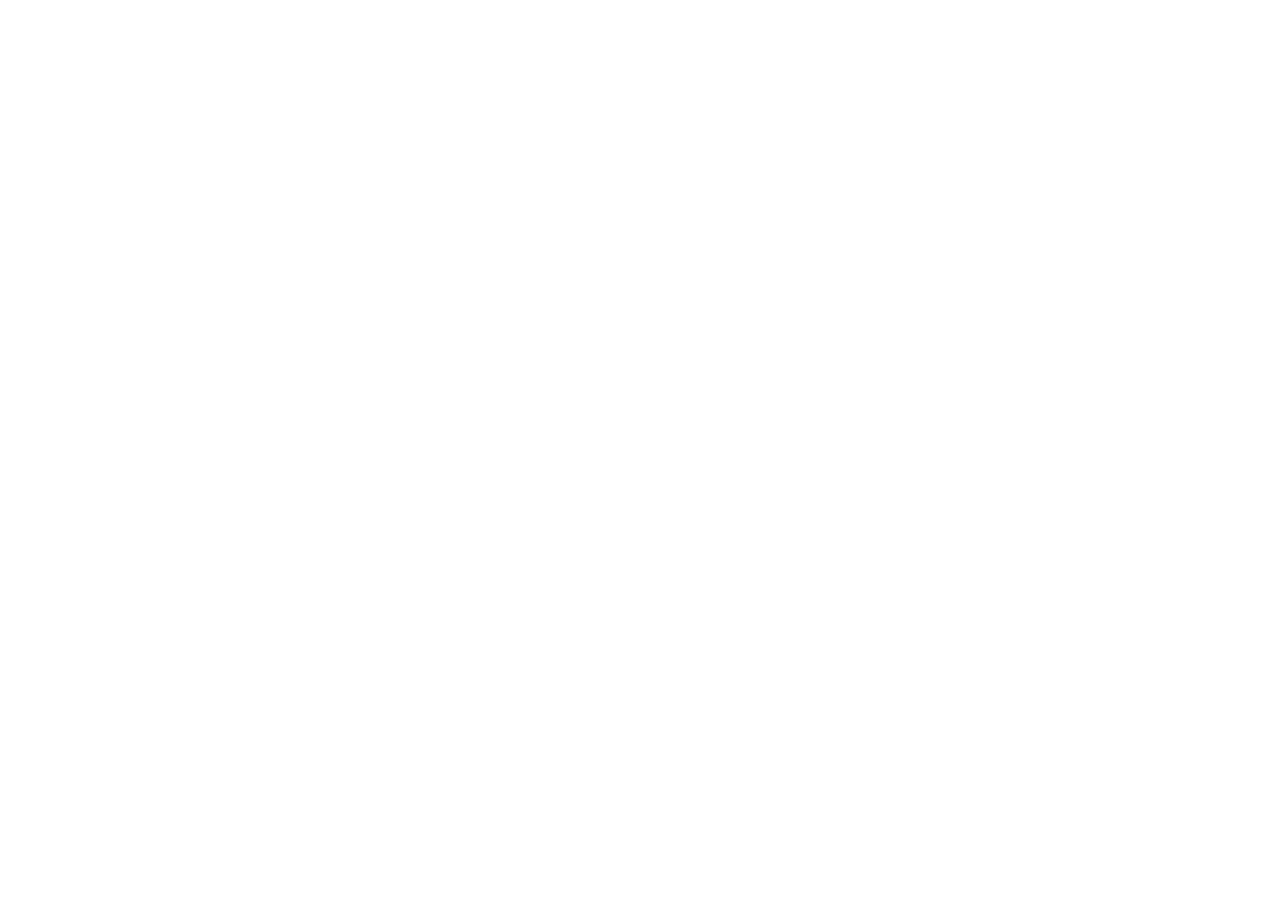
==== cartPage.html @ e2508f17 "add cart page" ====
<!DOCTYPE html>
<html lang="en">
<head>
    <meta charset="UTF-8">
    <meta http-equiv="X-UA-Compatible" content="IE=edge">
    <meta name="viewport" content="width=device-width, initial-scale=1.0">
    <title>Phong Vũ</title>
</head>
<body>
    
</body>
</html>
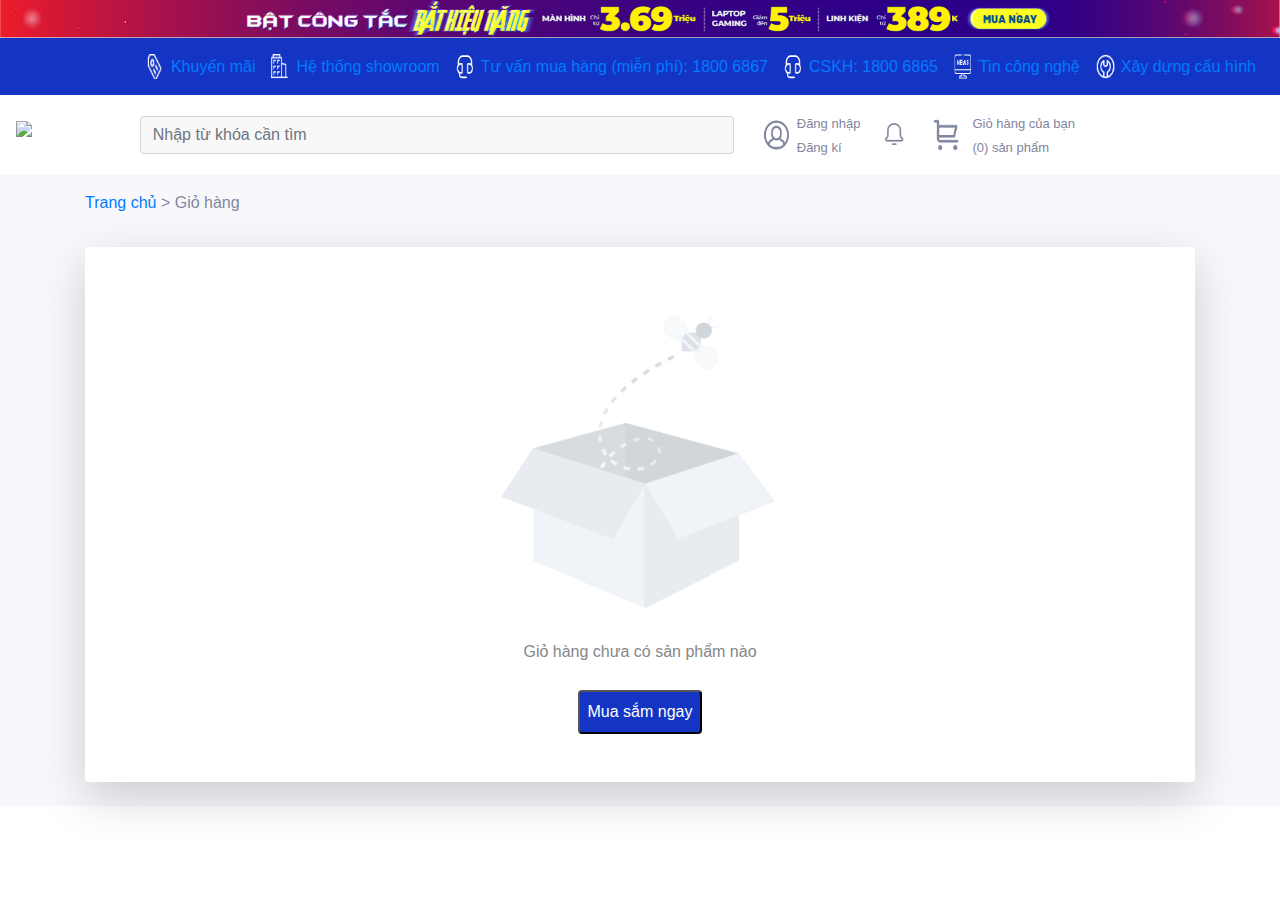
==== commit ada6c7c5: "complete center of cart page" ====
--- a/cartPage.html
+++ b/cartPage.html
@@ -5,8 +5,1220 @@
     <meta http-equiv="X-UA-Compatible" content="IE=edge">
     <meta name="viewport" content="width=device-width, initial-scale=1.0">
     <title>Phong Vũ</title>
+
+    <!-- thư viện boostrap 4 -->
+    <link rel="stylesheet" href="https://cdn.jsdelivr.net/npm/bootstrap@4.6.2/dist/css/bootstrap.min.css">
+    <script src="https://cdn.jsdelivr.net/npm/jquery@3.6.4/dist/jquery.slim.min.js"></script>
+    <script src="https://cdn.jsdelivr.net/npm/popper.js@1.16.1/dist/umd/popper.min.js"></script>
+    <script src="https://cdn.jsdelivr.net/npm/bootstrap@4.6.2/dist/js/bootstrap.bundle.min.js"></script>
+
+    <!-- Thư viện tailwind -->
+    <script src="https://cdn.tailwindcss.com"></script>
+
+    <!-- css -->
+    <link rel="stylesheet" href="assets/css/style.css">
+
+    <!-- thư viện font awsome -->
+    <script src="https://kit.fontawesome.com/5c5719b5ba.js" crossorigin="anonymous"></script>
+    <style>
+        /*Lấy vị trí li đầu để làm top position cho các submenu*/
+        .dropdown-menu li #first {
+            position: relative;
+        }
+
+        .dropdown-menu .dropdown-submenu {
+            position: absolute;
+            left: 100%;
+            top: 0px;
+        }
+
+        .dropdown-menu .dropdown-submenu-left {
+            right: 100%;
+            left: auto;
+        }
+
+        .dropdown-menu>li:hover>.dropdown-submenu {
+            display: block;
+        }
+
+        #hide:hover {
+            background-color: white;
+        }
+    </style>
 </head>
 <body>
-    
+    <div id="header">
+        <div style="width: 100%; display: flex;">
+            <img style="width: 100%; height: 100% ;object-fit: cover;" src="assets/img/topBanner.png" alt="topBanner">
+        </div>
+        <nav class="navbar navbar-expand-sm bg-blue navbar-dark flex-row-reverse">
+            <ul class="navbar-nav">
+                <li class="nav-item active">
+                    <div class="nav-link d-flex align-items-center">
+                        <img class="img-responsive" src="assets/img/icon_khuyenmai.PNG" alt="khuyến mãi" height="25"
+                            width="25">
+                        <a href="#">Khuyến mãi</a>
+                    </div>
+                </li>
+                <li class="nav-item active">
+                    <div class="nav-link d-flex align-items-center">
+                        <img class="img-responsive" src="assets/img/icon_showroom.PNG" alt="khuyến mãi" height="25"
+                            width="25">
+                        <a href="#">Hệ thống showroom</a>
+                    </div>
+                </li>
+                <li class="nav-item active">
+                    <div class="nav-link d-flex align-items-center">
+                        <img class="img-responsive" src="assets/img/icon_taiNghe.PNG" alt="khuyến mãi" height="25"
+                            width="25">
+                        <a href="#">Tư vấn mua hàng (miễn phí): 1800 6867</a>
+                    </div>
+                </li>
+                <li class="nav-item active">
+                    <div class="nav-link d-flex align-items-center">
+                        <img class="img-responsive" src="assets/img/icon_taiNghe.PNG" alt="khuyến mãi" height="25"
+                            width="25">
+                        <a href="#">CSKH: 1800 6865</a>
+                    </div>
+                </li>
+                <li class="nav-item active">
+                    <div class="nav-link d-flex align-items-center">
+                        <img class="img-responsive" src="assets/img/icon_TecnologyNews.PNG" alt="khuyến mãi" height="25"
+                            width="25">
+                        <a href="#">Tin công nghệ</a>
+                    </div>
+                </li>
+                <li class="nav-item active">
+                    <div class="nav-link d-flex align-items-center">
+                        <img class="img-responsive" src="assets/img/icon_buildPC.PNG" alt="khuyến mãi" height="25"
+                            width="25">
+                        <a href="#">Xây dựng cấu hình</a>
+                    </div>
+                </li>
+            </ul>
+        </nav>
+        <nav class="navbar navbar-expand-sm bg-white navbar-dark sticky-top ">
+            <!-- Brand/logo -->
+            <a class="navbar-brand" href="index.html">
+                <img id="logo" src="https://shopfront-cdn.tekoapis.com/static/phongvu/logo-full.svg" loading="lazy"
+                    decoding="async" alt="phongvu" style="width: 100%; height: 35px;">
+            </a>
+            <div id="menu" class="dropdown" style="display: none;">
+                <button class="btn btn-primary dropdown-toggle" type="button" id="dropdownMenuButton"
+                    data-toggle="dropdown" aria-haspopup="true" aria-expanded="false">
+                    Danh mục sản phẩm
+                </button>
+
+                <ul class="dropdown-menu" aria-labelledby="dropdownMenuButton">
+                    <!-- menu laptop -->
+                    <li id="first">
+                        <div class="dropdown-item d-flex align-items-center">
+                            <img class="img-responsive" src="assets/img/laptop_icon.PNG" alt="laptop" height="25"
+                                width="25">
+                            <a href="categoryPage.html">Laptop</a>
+                        </div>
+                        <ul class="dropdown-menu dropdown-submenu">
+                            <li class="row">
+                                <a class="dropdown-item col-3 color_blue font-weight-bold" href="categoryPage.html">Laptop theo thương
+                                    hiệu</a>
+                                <a class="dropdown-item col-3 color_blue font-weight-bold" href="categoryPage.html">Laptop theo cấu
+                                    hình</a>
+                                <a class="dropdown-item col-3 color_blue font-weight-bold" href="categoryPage.html">Laptop theo nhu
+                                    cầu</a>
+                                <a class="dropdown-item col-3 color_blue font-weight-bold" href="categoryPage.html">Laptop theo giá</a>
+                            </li>
+                            <li class="row">
+                                <a class="dropdown-item col-3" href="categoryPage.html">Apple</a>
+                                <a class="dropdown-item col-3" href="categoryPage.html">Intel Pentium/Celeron</a>
+                                <a class="dropdown-item col-3" href="categoryPage.html">Laptop Gaming</a>
+                                <a class="dropdown-item col-3" href="categoryPage.html">Dưới 10 triệu</a>
+                            </li>
+                            <li class="row">
+                                <a class="dropdown-item col-3" href="categoryPage.html">Acer</a>
+                                <a class="dropdown-item col-3" href="categoryPage.html">Intel Core i3</a>
+                                <a class="dropdown-item col-3" href="categoryPage.html">Laptop đồ họa</a>
+                                <a class="dropdown-item col-3" href="categoryPage.html">10 - 15 triệu</a>
+                            </li>
+                            <li class="row">
+                                <a class="dropdown-item col-3" href="categoryPage.html">ASUS</a>
+                                <a class="dropdown-item col-3" href="categoryPage.html">Intel Core i5</a>
+                                <a class="dropdown-item col-3" href="categoryPage.html">Laptop 2 in 1</a>
+                                <a class="dropdown-item col-3" href="categoryPage.html">15 - 20 triệu</a>
+                            </li>
+                            <li class="row">
+                                <a class="dropdown-item col-3" href="categoryPage.html">Dell</a>
+                                <a class="dropdown-item col-3" href="categoryPage.html">Intel Core i7</a>
+                                <a class="dropdown-item col-3" href="categoryPage.html">Laptop SV-VP</a>
+                                <a class="dropdown-item col-3" href="categoryPage.html">20 - 25 triệu</a>
+                            </li>
+                            <li class="row">
+                                <a class="dropdown-item col-3" href="categoryPage.html">HP</a>
+                                <a class="dropdown-item col-3" href="categoryPage.html">Intel Core i9</a>
+                                <a class="dropdown-item col-3" href="categoryPage.html">Laptop mỏng nhẹ</a>
+                                <a class="dropdown-item col-3" href="categoryPage.html">25 - 30 triệu</a>
+                            </li>
+                            <li class="row">
+                                <a class="dropdown-item col-3" href="categoryPage.html">Lenovo</a>
+                                <a class="dropdown-item col-3" href="categoryPage.html">AMD Ryzen 3</a>
+                                <a class="dropdown-item col-3" href="categoryPage.html">Laptop Workstation</a>
+                                <a class="dropdown-item col-3" href="categoryPage.html">Trên 30 triệu</a>
+                            </li>
+                            <li class="row">
+                                <a class="dropdown-item col-3" href="categoryPage.html">LG</a>
+                                <a class="dropdown-item col-3" href="categoryPage.html">AMD Ryzen 5</a>
+                                <a class="dropdown-item col-3" href="categoryPage.html">Laptop Mini</a>
+                            </li>
+                            <li class="row">
+                                <a class="dropdown-item col-3" href="categoryPage.html">MSI</a>
+                                <a class="dropdown-item col-3" href="categoryPage.html">AMD Ryzen 7</a>
+                            </li>
+                            <li class="row">
+                                <a class="dropdown-item col-3" href="categoryPage.html">Huawei</a>
+                            </li>
+                            <li class="row">
+                                <a class="dropdown-item col-3" href="categoryPage.html">Gigabyte</a>
+                            </li>
+                            <li>
+                                <a style="color: white;" id="hide" class="dropdown-item"
+                                    href="#">aaaaaaaaaaaaaaaaaaaaaaaaaaaaaaaaaaaaaaaaaaaaaaaaaaaaaaaaaaaaaaaaaaaaaaaaaaaaaaaaaaaaaaaaaaaaaaaaaaaaaaa</a>
+                            </li>
+                        </ul>
+                    </li>
+                    <!-- menu SP apple -->
+                    <li>
+                        <div class="dropdown-item d-flex align-items-center">
+                            <img class="img-responsive" src="assets/img/icon_apple.PNG" alt="apple" height="25"
+                                width="25">
+                            <a href="categoryPage.html">Sản phẩm Apple</a>
+                        </div>
+                        <ul class="dropdown-menu dropdown-submenu">
+                            <li class="row">
+                                <a class="dropdown-item col-3 color_blue font-weight-bold" href="categoryPage.html">Apple Watch & Phụ
+                                    kiện</a>
+                                <a class="dropdown-item col-3 color_blue font-weight-bold" href="categoryPage.html">Macbook</a>
+                                <a class="dropdown-item col-3 color_blue font-weight-bold" href="categoryPage.html">iPhone & iPad</a>
+                                <a class="dropdown-item col-3 color_blue font-weight-bold" href="categoryPage.html">iMac</a>
+                            </li>
+                            <li class="row">
+                                <a class="dropdown-item col-3" href="categoryPage.html">Apple Watch</a>
+                                <a class="dropdown-item col-3" href="categoryPage.html">Macbook Air</a>
+                                <a class="dropdown-item col-3" href="categoryPage.html">iPhone</a>
+                                <a class="dropdown-item col-3" href="categoryPage.html">iMac Mini</a>
+                            </li>
+                            <li class="row">
+                                <a class="dropdown-item col-3" href="categoryPage.html">Củ sạc & Cáp sạc</a>
+                                <a class="dropdown-item col-3" href="categoryPage.html">Macbook Pro</a>
+                                <a class="dropdown-item col-3" href="categoryPage.html">IPad</a>
+                            </li>
+                            <li class="row">
+                                <a class="dropdown-item col-3" href="categoryPage.html">Tai nghe Airpods</a>
+                            </li>
+                            <li class="row">
+                                <a class="dropdown-item col-3" href="categoryPage.html">Tai nghe Apple Beats</a>
+                            </li>
+                            <li class="row">
+                                <a class="dropdown-item col-3" href="categoryPage.html">Bàn phím,chuột & bút</a>
+                            </li>
+                            <li class="row">
+                                <a class="dropdown-item col-3" href="categoryPage.html">Apple TV</a>
+                            </li>
+                            <li class="row">
+                                <a class="dropdown-item col-3" href="categoryPage.html">Airtag</a>
+                            </li>
+                            <li class="row">
+                                <a class="dropdown-item col-3" href="categoryPage.html">Apple Care</a>
+                            </li>
+                            <li>
+                                <a style="color: white;" id="hide" class="dropdown-item"
+                                    href="#">aaaaaaaaaaaaaaaaaaaaaaaaaaaaaaaaaaaaaaaaaaaaaaaaaaaaaaaaaaaaaaaaaaaaaaaaaaaaaaaaaaaaaaaaaaaaaaaaaaaaaaa</a>
+                            </li>
+                        </ul>
+                    </li>
+                    <!-- Menu điện máy -->
+                    <li>
+                        <div class="dropdown-item d-flex align-items-center pdr_2p5rem">
+                            <img class="img-responsive" src="assets/img/icon_electronic.PNG" alt="điện" height="25"
+                                width="25">
+                            <a href="categoryPage.html">Điện máy-Điện gia dụng</a>
+                        </div>
+                        <ul class="dropdown-menu dropdown-submenu">
+                            <li class="row">
+                                <a class="dropdown-item col-3 color_blue font-weight-bold" href="categoryPage.html">Thiết bị nhà bếp</a>
+                                <a class="dropdown-item col-3 color_blue font-weight-bold" href="categoryPage.html">Máy giặt</a>
+                                <a class="dropdown-item col-3 color_blue font-weight-bold" href="categoryPage.html">Điều hòa-Máy
+                                    lạnh</a>
+                                <a class="dropdown-item col-3 color_blue font-weight-bold" href="categoryPage.html">Tủ lạnh</a>
+                            </li>
+                            <li class="row">
+                                <a class="dropdown-item col-3" href="categoryPage.html">Bếp điện tử,bếp ga</a>
+                                <a class="dropdown-item col-3" href="categoryPage.html">Electrolux</a>
+                                <a class="dropdown-item col-3" href="categoryPage.html">LG</a>
+                                <a class="dropdown-item col-3" href="categoryPage.html">LG</a>
+                            </li>
+                            <li class="row">
+                                <a class="dropdown-item col-3" href="categoryPage.html">Bình đun siêu tốc</a>
+                                <a class="dropdown-item col-3" href="categoryPage.html">Sharp</a>
+                                <a class="dropdown-item col-3" href="categoryPage.html">Daikin</a>
+                                <a class="dropdown-item col-3" href="categoryPage.html">Samsung</a>
+                            </li>
+                            <li class="row">
+                                <a class="dropdown-item col-3" href="categoryPage.html">Bình thủy điện</a>
+                                <a class="dropdown-item col-3" href="categoryPage.html">Samsung</a>
+                                <a class="dropdown-item col-3" href="categoryPage.html">Casper</a>
+                                <a class="dropdown-item col-3" href="categoryPage.html">AQUA</a>
+                            </li>
+                            <li class="row">
+                                <a class="dropdown-item col-3" href="categoryPage.html">Lò nướng</a>
+                                <a class="dropdown-item col-3" href="categoryPage.html">LG</a>
+                                <a class="dropdown-item col-3" href="categoryPage.html">Panasonic</a>
+                                <a class="dropdown-item col-3" href="categoryPage.html">Electrolux</a>
+                            </li>
+                            <li class="row">
+                                <a class="dropdown-item col-3" href="categoryPage.html">Lò vi sóng</a>
+                                <a class="dropdown-item col-3" href="categoryPage.html">Panasonic</a>
+                                <a class="dropdown-item col-3" href="categoryPage.html">Toshiba</a>
+                                <a class="dropdown-item col-3" href="categoryPage.html">Casper</a>
+                            </li>
+                            <li class="row">
+                                <a class="dropdown-item col-3" href="categoryPage.html">Máy xanh thực phẩm</a>
+                                <a class="dropdown-item col-3" href="categoryPage.html">Toshiba</a>
+                                <a class="dropdown-item col-3" href="categoryPage.html">AQUA</a>
+                                <a class="dropdown-item col-3" href="categoryPage.html">Panasonic</a>
+                            </li>
+                            <li class="row">
+                                <a class="dropdown-item col-3" href="categoryPage.html">Máy ép trái cây</a>
+                                <a class="dropdown-item col-3" href="categoryPage.html">AQUA</a>
+                                <a class="dropdown-item col-3" href="categoryPage.html">Gree</a>
+                                <a class="dropdown-item col-3" href="categoryPage.html">Sharp</a>
+                            </li>
+                            <li class="row">
+                                <a class="dropdown-item col-3" href="categoryPage.html">Máy vắt cam</a>
+                                <a class="dropdown-item col-3" href="categoryPage.html">Casper</a>
+                                <a class="dropdown-item col-3" href="categoryPage.html">Samsung</a>
+                                <a class="dropdown-item col-3" href="categoryPage.html">Toshiba</a>
+                            </li>
+                            <li class="row">
+                                <a class="dropdown-item col-3" href="categoryPage.html">Máy đánh trứng</a>
+                                <a class="dropdown-item col-3" href="categoryPage.html">Máy giặt cửa trước</a>
+                                <a class="dropdown-item col-3" href="categoryPage.html">Sharp</a>
+                                <a class="dropdown-item col-3" href="categoryPage.html">Tủ lạnh Inverter</a>
+                            </li>
+                            <li class="row">
+                                <a class="dropdown-item col-3" href="categoryPage.html">Máy làm bánh mì</a>
+                                <a class="dropdown-item col-3" href="categoryPage.html">Máy giặt cửa trên</a>
+                                <a class="dropdown-item col-3" href="categoryPage.html">Máy lạnh Inverter</a>
+                                <a class="dropdown-item col-3" href="categoryPage.html">Tủ lạnh Side-by-Side</a>
+                            </li>
+                            <li>
+                                <a style="color: white;" id="hide" class="dropdown-item"
+                                    href="#">aaaaaaaaaaaaaaaaaaaaaaaaaaaaaaaaaaaaaaaaaaaaaaaaaaaaaaaaaaaaaaaaaaaaaaaaaaaaaaaaaaaaaaaaaaaaaaaaaaaaaaa</a>
+                            </li>
+                        </ul>
+                    </li>
+                    <!-- Menu PC-Máy tính bộ -->
+                    <li>
+                        <div class="dropdown-item d-flex align-items-center">
+                            <img class="img-responsive" src="assets/img/icon_pc.PNG" alt="điện" height="25" width="25">
+                            <a href="categoryPage.html">PC-Máy tính bộ</a>
+                        </div>
+                        <ul class="dropdown-menu dropdown-submenu">
+                            <li class="row">
+                                <a class="dropdown-item col-3 color_blue font-weight-bold" href="categoryPage.html">PC theo thương
+                                    hiệu</a>
+                                <a class="dropdown-item col-3 color_blue font-weight-bold" href="categoryPage.html">PC theo cấu hình
+                                    chip</a>
+                                <a class="dropdown-item col-3 color_blue font-weight-bold" href="categoryPage.html">PC theo nhu cầu</a>
+                                <a class="dropdown-item col-3 color_blue font-weight-bold" href="categoryPage.html">PC theo giá tiền</a>
+                            </li>
+                            <li class="row">
+                                <a class="dropdown-item col-3" href="categoryPage.html">Phong Vũ</a>
+                                <a class="dropdown-item col-3" href="categoryPage.html">Pentium/Celeron</a>
+                                <a class="dropdown-item col-3" href="categoryPage.html">PC văn phòng</a>
+                                <a class="dropdown-item col-3" href="categoryPage.html">Dưới 10 triệu</a>
+                            </li>
+                            <li class="row">
+                                <a class="dropdown-item col-3" href="categoryPage.html">Acer</a>
+                                <a class="dropdown-item col-3" href="categoryPage.html">Core i3</a>
+                                <a class="dropdown-item col-3" href="categoryPage.html">PC Gaming</a>
+                                <a class="dropdown-item col-3" href="categoryPage.html">10 - 15 triệu</a>
+                            </li>
+                            <li class="row">
+                                <a class="dropdown-item col-3" href="categoryPage.html">Apple</a>
+                                <a class="dropdown-item col-3" href="categoryPage.html">Core i5</a>
+                                <a class="dropdown-item col-3" href="categoryPage.html">PC đồ họa</a>
+                                <a class="dropdown-item col-3" href="categoryPage.html">15 - 20 triệu</a>
+                            </li>
+                            <li class="row">
+                                <a class="dropdown-item col-3" href="categoryPage.html">ASUS</a>
+                                <a class="dropdown-item col-3" href="categoryPage.html">Core i7</a>
+                                <a class="dropdown-item col-3" href="categoryPage.html">PC All-In-One</a>
+                                <a class="dropdown-item col-3" href="categoryPage.html">Trên 20 triệu</a>
+                            </li>
+                            <li class="row">
+                                <a class="dropdown-item col-3" href="categoryPage.html">Dell</a>
+                                <a class="dropdown-item col-3" href="categoryPage.html">Xeon</a>
+                                <a class="dropdown-item col-3" href="categoryPage.html">PC Mini</a>
+                            </li>
+                            <li class="row">
+                                <a class="dropdown-item col-3" href="categoryPage.html">HP</a>
+                                <a class="dropdown-item col-3" href="categoryPage.html">Ryzen</a>
+                            </li>
+                            <li class="row">
+                                <a class="dropdown-item col-3" href="categoryPage.html">Lenovo</a>
+                            </li>
+                            <li class="row">
+                                <a class="dropdown-item col-3" href="categoryPage.html">MSI</a>
+                            </li>
+                            <li class="row">
+                                <a class="dropdown-item col-3" href="categoryPage.html">Intel</a>
+                            </li>
+                            <li>
+                                <a style="color: white;" id="hide" class="dropdown-item"
+                                    href="#">aaaaaaaaaaaaaaaaaaaaaaaaaaaaaaaaaaaaaaaaaaaaaaaaaaaaaaaaaaaaaaaaaaaaaaaaaaaaaaaaaaaaaaaaaaaaaaaaaaaaaaa</a>
+                            </li>
+                        </ul>
+                    </li>
+                    <!-- Menu PC-Màn hình máy tính -->
+                    <li>
+                        <div class="dropdown-item d-flex align-items-center">
+                            <img class="img-responsive" src="assets/img/icon_monitor.PNG" alt="điện" height="25"
+                                width="25">
+                            <a href="categoryPage.html">PC-Màn hình máy tính</a>
+                        </div>
+                        <ul class="dropdown-menu dropdown-submenu">
+                            <li class="row">
+                                <a class="dropdown-item col-3 color_blue font-weight-bold" href="categoryPage.html">Theo thương hiệu</a>
+                                <a class="dropdown-item col-3 color_blue font-weight-bold" href="categoryPage.html">Theo giá</a>
+                                <a class="dropdown-item col-3 color_blue font-weight-bold" href="categoryPage.html">Theo kích cỡ </a>
+                                <a class="dropdown-item col-3 color_blue font-weight-bold" href="categoryPage.html">Tần số quét</a>
+                            </li>
+                            <li class="row">
+                                <a class="dropdown-item col-3" href="categoryPage.html">AOC</a>
+                                <a class="dropdown-item col-3" href="categoryPage.html">Dưới 3 triệu</a>
+                                <a class="dropdown-item col-3" href="categoryPage.html">Dưới 19"</a>
+                                <a class="dropdown-item col-3" href="categoryPage.html">60 Hz</a>
+                            </li>
+                            <li class="row">
+                                <a class="dropdown-item col-3" href="categoryPage.html">Acer</a>
+                                <a class="dropdown-item col-3" href="categoryPage.html">3 đến 5 triệu</a>
+                                <a class="dropdown-item col-3" href="categoryPage.html">19.5" đến 21.5"</a>
+                                <a class="dropdown-item col-3" href="categoryPage.html">75 Hz</a>
+                            </li>
+                            <li class="row">
+                                <a class="dropdown-item col-3" href="categoryPage.html">ASUS</a>
+                                <a class="dropdown-item col-3" href="categoryPage.html">5 đến 10 triệu</a>
+                                <a class="dropdown-item col-3" href="categoryPage.html">22" đến 25"</a>
+                                <a class="dropdown-item col-3" href="categoryPage.html">144 Hz</a>
+                            </li>
+                            <li class="row">
+                                <a class="dropdown-item col-3" href="categoryPage.html">Dell</a>
+                                <a class="dropdown-item col-3" href="categoryPage.html">10 đến 15 triệu</a>
+                                <a class="dropdown-item col-3" href="categoryPage.html">27" đến 29"</a>
+                                <a class="dropdown-item col-3" href="categoryPage.html">165 Hz</a>
+                            </li>
+                            <li class="row">
+                                <a class="dropdown-item col-3" href="categoryPage.html">HP</a>
+                                <a class="dropdown-item col-3" href="categoryPage.html">15 đến 20 triệu</a>
+                                <a class="dropdown-item col-3" href="categoryPage.html">31.5"</a>
+                                <a class="dropdown-item col-3" href="categoryPage.html">240 Hz</a>
+                            </li>
+                            <li class="row">
+                                <a class="dropdown-item col-3" href="categoryPage.html">Lenovo</a>
+                                <a class="dropdown-item col-3" href="categoryPage.html">Trên 20 triệu</a>
+                            </li>
+                            <li class="row">
+                                <a class="dropdown-item col-3" href="categoryPage.html">LG</a>
+                            </li>
+                            <li class="row">
+                                <a class="dropdown-item col-3" href="categoryPage.html">MSI</a>
+                            </li>
+                            <li class="row">
+                                <a class="dropdown-item col-3" href="categoryPage.html">Philips</a>
+                            </li>
+                            <li class="row">
+                                <a class="dropdown-item col-3" href="categoryPage.html">Viewsonic</a>
+                            </li>
+                            <li class="row">
+                                <a class="dropdown-item col-3" href="categoryPage.html">Samsung</a>
+                            </li>
+                            <li>
+                                <a style="color: white;" id="hide" class="dropdown-item"
+                                    href="#">aaaaaaaaaaaaaaaaaaaaaaaaaaaaaaaaaaaaaaaaaaaaaaaaaaaaaaaaaaaaaaaaaaaaaaaaaaaaaaaaaaaaaaaaaaaaaaaaaaaaaaa</a>
+                            </li>
+                        </ul>
+                    </li>
+                    <!-- Menu PC-Link kiện máy tính -->
+                    <li>
+                        <div class="dropdown-item d-flex align-items-center">
+                            <img class="img-responsive" src="assets/img/icon_linkKien.PNG" alt="điện" height="25"
+                                width="25">
+                            <a href="categoryPage.html">PC-Linh kiện máy tính</a>
+                        </div>
+                        <ul class="dropdown-menu dropdown-submenu">
+                            <li class="row">
+                                <a class="dropdown-item col-3 color_blue font-weight-bold" href="categoryPage.html">CPU - Bộ vi xử
+                                    lý</a>
+                                <a class="dropdown-item col-3 color_blue font-weight-bold" href="categoryPage.html">Ổ cứng</a>
+                                <a class="dropdown-item col-3 color_blue font-weight-bold" href="categoryPage.html">Case - Thùng máy
+                                    tính</a>
+                                <a class="dropdown-item col-3 color_blue font-weight-bold" href="categoryPage.html">VGA - Card màn
+                                    hình</a>
+                            </li>
+                            <li class="row">
+                                <a class="dropdown-item col-3" href="categoryPage.html">Pentium</a>
+                                <a class="dropdown-item col-3" href="categoryPage.html">WD</a>
+                                <a class="dropdown-item col-3" href="categoryPage.html">SAMA</a>
+                                <a class="dropdown-item col-3" href="categoryPage.html">ASUS</a>
+                            </li>
+                            <li class="row">
+                                <a class="dropdown-item col-3" href="categoryPage.html">Core i3</a>
+                                <a class="dropdown-item col-3" href="categoryPage.html">Seagate</a>
+                                <a class="dropdown-item col-3" href="categoryPage.html">XIGMATEK</a>
+                                <a class="dropdown-item col-3" href="categoryPage.html">Colorful</a>
+                            </li>
+                            <li class="row">
+                                <a class="dropdown-item col-3" href="categoryPage.html">Core i5</a>
+                                <a class="dropdown-item col-3" href="categoryPage.html">Kingston</a>
+                                <a class="dropdown-item col-3" href="categoryPage.html">Golden Field</a>
+                                <a class="dropdown-item col-3" href="categoryPage.html">GALAX</a>
+                            </li>
+                            <li class="row">
+                                <a class="dropdown-item col-3" href="categoryPage.html">Core i7</a>
+                                <a class="dropdown-item col-3" href="categoryPage.html">Samsung</a>
+                                <a class="dropdown-item col-3" href="categoryPage.html">Deepcool</a>
+                                <a class="dropdown-item col-3" href="categoryPage.html">Gigabyte</a>
+                            </li>
+                            <li class="row">
+                                <a class="dropdown-item col-3" href="categoryPage.html">Core i9</a>
+                                <a class="dropdown-item col-3" href="categoryPage.html">Kingmax</a>
+                                <a class="dropdown-item col-3" href="categoryPage.html">Phong Vũ</a>
+                                <a class="dropdown-item col-3" href="categoryPage.html">MSI</a>
+                            </li>
+                            <li class="row">
+                                <a class="dropdown-item col-3" href="categoryPage.html">Xeon</a>
+                                <a class="dropdown-item col-3" href="categoryPage.html">Crucial</a>
+                                <a class="dropdown-item col-3" href="categoryPage.html">Cooler Master</a>
+                                <a class="dropdown-item col-3" href="categoryPage.html">NVIDIA</a>
+                            </li>
+                            <li class="row">
+                                <a class="dropdown-item col-3" href="categoryPage.html">Athlon</a>
+                                <a class="dropdown-item col-3" href="categoryPage.html">Transcend</a>
+                                <a class="dropdown-item col-3" href="categoryPage.html">Aerocool</a>
+                                <a class="dropdown-item col-3" href="categoryPage.html">AMD</a>
+                            </li>
+                            <li class="row">
+                                <a class="dropdown-item col-3" href="categoryPage.html">Ryzen 3</a>
+                                <a class="dropdown-item col-3" href="categoryPage.html">Sandisk</a>
+                                <a class="dropdown-item col-3" href="categoryPage.html">ASUS</a>
+                            </li>
+                            <li class="row">
+                                <a class="dropdown-item col-3" href="categoryPage.html">Ryzen 5</a>
+                                <a class="dropdown-item col-3" href="categoryPage.html">Adata</a>
+                                <a class="dropdown-item col-3" href="categoryPage.html">MSI</a>
+                            </li>
+                            <li class="row">
+                                <a class="dropdown-item col-3" href="categoryPage.html">Ryzen 7</a>
+                                <a class="dropdown-item col-3" href="categoryPage.html">Ổ cứng HDD</a>
+                                <a class="dropdown-item col-3" href="categoryPage.html">CORSAIR</a>
+                            </li>
+                            <li class="row">
+                                <a class="dropdown-item col-3" href="categoryPage.html">Ryzen 9</a>
+                                <a class="dropdown-item col-3" href="categoryPage.html">Ổ cứng SSD</a>
+                            </li>
+                            <li class="row">
+                                <a class="dropdown-item col-3" href="categoryPage.html">Threadripper</a>
+                                <a class="dropdown-item col-3" href="categoryPage.html">Ổ cứng di động</a>
+                            </li>
+                            <li>
+                                <a style="color: white;" id="hide" class="dropdown-item"
+                                    href="#">aaaaaaaaaaaaaaaaaaaaaaaaaaaaaaaaaaaaaaaaaaaaaaaaaaaaaaaaaaaaaaaaaaaaaaaaaaaaaaaaaaaaaaaaaaaaaaaaaaaaaaa</a>
+                            </li>
+                        </ul>
+                    </li>
+                    <!-- Menu PC-phụ kiện -->
+                    <li>
+                        <div class="dropdown-item d-flex align-items-center">
+                            <img class="img-responsive" src="assets/img/icon_phuKien.PNG" alt="điện" height="25"
+                                width="25">
+                            <a href="categoryPage.html">PC-Phụ kiện</a>
+                        </div>
+                        <ul class="dropdown-menu dropdown-submenu">
+                            <li class="row">
+                                <a class="dropdown-item col-3 color_blue font-weight-bold" href="categoryPage.html">Chuột máy tính</a>
+                                <a class="dropdown-item col-3 color_blue font-weight-bold" href="categoryPage.html">Bàn phím văn
+                                    phòng</a>
+                                <a class="dropdown-item col-3 color_blue font-weight-bold" href="categoryPage.html">Ghế gaming</a>
+                                <a class="dropdown-item col-3 color_blue font-weight-bold" href="categoryPage.html">Lót chuột</a>
+                            </li>
+                            <li class="row">
+                                <a class="dropdown-item col-3" href="categoryPage.html">ASUS</a>
+                                <a class="dropdown-item col-3" href="categoryPage.html">Logitech</a>
+                                <a class="dropdown-item col-3" href="categoryPage.html">ASUS</a>
+                                <a class="dropdown-item col-3" href="categoryPage.html">Logitech</a>
+                            </li>
+                            <li class="row">
+                                <a class="dropdown-item col-3" href="categoryPage.html">Logitech</a>
+                                <a class="dropdown-item col-3" href="categoryPage.html">Rapoo</a>
+                                <a class="dropdown-item col-3" href="categoryPage.html">CORSAIR</a>
+                                <a class="dropdown-item col-3" href="categoryPage.html">CORSAIR</a>
+                            </li>
+                            <li class="row">
+                                <a class="dropdown-item col-3" href="categoryPage.html">CORSAIR</a>
+                                <a class="dropdown-item col-3" href="categoryPage.html">Microsoft</a>
+                                <a class="dropdown-item col-3" href="categoryPage.html">Drift Gaming</a>
+                                <a class="dropdown-item col-3" href="categoryPage.html">Razer</a>
+                            </li>
+                            <li class="row">
+                                <a class="dropdown-item col-3" href="categoryPage.html">Razer</a>
+                                <a class="dropdown-item col-3" href="categoryPage.html">ASUS</a>
+                                <a class="dropdown-item col-3" href="categoryPage.html">E-Dra</a>
+                                <a class="dropdown-item col-3" href="categoryPage.html">SteelSeries</a>
+                            </li>
+                            <li class="row">
+                                <a class="dropdown-item col-3" href="categoryPage.html">SteelSeries</a>
+                                <a class="dropdown-item col-3" href="categoryPage.html">Razer</a>
+                                <a class="dropdown-item col-3" href="categoryPage.html">MSI</a>
+                                <a class="dropdown-item col-3" href="categoryPage.html">ASUS</a>
+                            </li>
+                            <li class="row">
+                                <a class="dropdown-item col-3" href="categoryPage.html">HyperX</a>
+                                <a class="dropdown-item col-3" href="categoryPage.html">CORSAIR</a>
+                                <a class="dropdown-item col-3" href="categoryPage.html">Warrior</a>
+                                <a class="dropdown-item col-3" href="categoryPage.html">AKKO</a>
+                            </li>
+                            <li class="row">
+                                <a class="dropdown-item col-3" href="categoryPage.html">AKKO</a>
+                                <a class="dropdown-item col-3" href="categoryPage.html">HyperX</a>
+                                <a class="dropdown-item col-3" href="categoryPage.html">AKRacing</a>
+                                <a class="dropdown-item col-3" href="categoryPage.html">MSI</a>
+                            </li>
+                            <li class="row">
+                                <a class="dropdown-item col-3" href="categoryPage.html">Fuhlen</a>
+                                <a class="dropdown-item col-3" href="categoryPage.html">Newmen</a>
+                                <a class="dropdown-item col-3" href="categoryPage.html">Cougar</a>
+                                <a class="dropdown-item col-3" href="categoryPage.html">Newmen</a>
+                            </li>
+                            <li class="row">
+                                <a class="dropdown-item col-3" href="categoryPage.html">MSI</a>
+                                <a class="dropdown-item col-3" href="categoryPage.html">DareU</a>
+                                <a class="dropdown-item col-3" href="categoryPage.html">Razer</a>
+                                <a class="dropdown-item col-3" href="categoryPage.html">HyperX</a>
+                            </li>
+                            <li class="row">
+                                <a class="dropdown-item col-3" href="categoryPage.html">Dell</a>
+                                <a class="dropdown-item col-3" href="categoryPage.html">AKKO</a>
+                                <a class="dropdown-item col-3" href="categoryPage.html">MSI</a>
+                                <a class="dropdown-item col-3" href="categoryPage.html">Khác</a>
+                            </li>
+                            <li class="row">
+                                <a class="dropdown-item col-3" href="categoryPage.html">Newmen</a>
+                                <a class="dropdown-item col-3" href="categoryPage.html">Fuhlen</a>
+                                <a class="dropdown-item col-3" href="categoryPage.html">SIHOO</a>
+                            </li>
+                            <li class="row">
+                                <a class="dropdown-item col-3" href="categoryPage.html">DareU</a>
+                                <a class="dropdown-item col-3" href="categoryPage.html">Dell</a>
+                                <a class="dropdown-item col-3" href="categoryPage.html">Khác</a>
+                            </li>
+                            <li class="row">
+                                <a class="dropdown-item col-3" href="categoryPage.html">Microsoft</a>
+                                <a class="dropdown-item col-3" href="categoryPage.html">SteelSeries</a>
+                            </li>
+                            <li class="row">
+                                <a class="dropdown-item col-3" href="categoryPage.html">E-dra</a>
+                                <a class="dropdown-item col-3" href="categoryPage.html">E-dra</a>
+                            </li>
+                            <li>
+                                <a style="color: white;" id="hide" class="dropdown-item"
+                                    href="#">aaaaaaaaaaaaaaaaaaaaaaaaaaaaaaaaaaaaaaaaaaaaaaaaaaaaaaaaaaaaaaaaaaaaaaaaaaaaaaaaaaaaaaaaaaaaaaaaaaaaaaa</a>
+                            </li>
+                        </ul>
+                    </li>
+                    <!-- Menu game -->
+                    <li>
+                        <div class="dropdown-item d-flex align-items-center">
+                            <img class="img-responsive" src="assets/img/icon_game.PNG" alt="điện" height="25"
+                                width="25">
+                            <a href="categoryPage.html">Game & Stream</a>
+                        </div>
+                        <ul class="dropdown-menu dropdown-submenu">
+                            <li class="row">
+                                <a class="dropdown-item col-3 color_blue font-weight-bold" href="categoryPage.html">Màn hình Gaming</a>
+                                <a class="dropdown-item col-3 color_blue font-weight-bold" href="categoryPage.html">Chuột Gaming</a>
+                                <a class="dropdown-item col-3 color_blue font-weight-bold" href="categoryPage.html">Tay cầm & máy chơi
+                                    game</a>
+                                <a class="dropdown-item col-3 color_blue font-weight-bold" href="categoryPage.html">Bàn phím gaming</a>
+                            </li>
+                            <li class="row">
+                                <a class="dropdown-item col-3" href="categoryPage.html">ASUS</a>
+                                <a class="dropdown-item col-3" href="categoryPage.html">ASUS</a>
+                                <a class="dropdown-item col-3" href="categoryPage.html">Máy chơi game</a>
+                                <a class="dropdown-item col-3" href="categoryPage.html">ASUS</a>
+                            </li>
+                            <li class="row">
+                                <a class="dropdown-item col-3" href="categoryPage.html">Acer</a>
+                                <a class="dropdown-item col-3" href="categoryPage.html">Logitech</a>
+                                <a class="dropdown-item col-3" href="categoryPage.html">PlayStation</a>
+                                <a class="dropdown-item col-3" href="categoryPage.html">Logitech</a>
+                            </li>
+                            <li class="row">
+                                <a class="dropdown-item col-3" href="categoryPage.html">BenQ</a>
+                                <a class="dropdown-item col-3" href="categoryPage.html">CORSAIR</a>
+                                <a class="dropdown-item col-3" href="categoryPage.html">Xbox</a>
+                                <a class="dropdown-item col-3" href="categoryPage.html">CORSAIR</a>
+                            </li>
+                            <li class="row">
+                                <a class="dropdown-item col-3" href="categoryPage.html">Dell</a>
+                                <a class="dropdown-item col-3" href="categoryPage.html">Razer</a>
+                                <a class="dropdown-item col-3" href="categoryPage.html">Logitech</a>
+                                <a class="dropdown-item col-3" href="categoryPage.html">Razer</a>
+                            </li>
+                            <li class="row">
+                                <a class="dropdown-item col-3" href="categoryPage.html">HP</a>
+                                <a class="dropdown-item col-3" href="categoryPage.html">SteelSeries</a>
+                                <a class="dropdown-item col-3" href="categoryPage.html">Razer</a>
+                                <a class="dropdown-item col-3" href="categoryPage.html">SteelSeries</a>
+                            </li>
+                            <li class="row">
+                                <a class="dropdown-item col-3" href="categoryPage.html">LG</a>
+                                <a class="dropdown-item col-3" href="categoryPage.html">Zowie</a>
+                                <a class="dropdown-item col-3" href="categoryPage.html">Rapoo</a>
+                                <a class="dropdown-item col-3" href="categoryPage.html">AKKO</a>
+                            </li>
+                            <li class="row">
+                                <a class="dropdown-item col-3" href="categoryPage.html">MSI</a>
+                                <a class="dropdown-item col-3" href="categoryPage.html">HyperX</a>
+                                <a class="dropdown-item col-3" href="categoryPage.html">MSI</a>
+                                <a class="dropdown-item col-3" href="categoryPage.html">HyperX</a>
+                            </li>
+                            <li class="row">
+                                <a class="dropdown-item col-3" href="categoryPage.html">Viewsonic</a>
+                                <a class="dropdown-item col-3" href="categoryPage.html">AKKO</a>
+                                <a class="dropdown-item col-3" href="categoryPage.html">E-dra</a>
+                            </li>
+                            <li class="row">
+                                <a class="dropdown-item col-3" href="categoryPage.html">Samsung</a>
+                                <a class="dropdown-item col-3" href="categoryPage.html">Khác</a>
+                                <a class="dropdown-item col-3" href="categoryPage.html">Khác</a>
+                            </li>
+                            <li>
+                                <a style="color: white;" id="hide" class="dropdown-item"
+                                    href="#">aaaaaaaaaaaaaaaaaaaaaaaaaaaaaaaaaaaaaaaaaaaaaaaaaaaaaaaaaaaaaaaaaaaaaaaaaaaaaaaaaaaaaaaaaaaaaaaaaaaaaaa</a>
+                            </li>
+                        </ul>
+                    </li>
+                    <!-- Menu Điện thoại -->
+                    <li>
+                        <div class="dropdown-item d-flex align-items-center">
+                            <img class="img-responsive" src="assets/img/icon_phone.PNG" alt="điện" height="25"
+                                width="25">
+                            <a href="categoryPage.html">Điện thoại & Phụ kiện</a>
+                        </div>
+                        <ul class="dropdown-menu dropdown-submenu">
+                            <li class="row">
+                                <a class="dropdown-item col-3 color_blue font-weight-bold" href="categoryPage.html">Điện thoại</a>
+                                <a class="dropdown-item col-3 color_blue font-weight-bold" href="categoryPage.html">Máy tính bảng</a>
+                                <a class="dropdown-item col-3 color_blue font-weight-bold" href="categoryPage.html">Đồng hồ thông
+                                    minh</a>
+                            </li>
+                            <li class="row">
+                                <a class="dropdown-item col-3" href="categoryPage.html">iPhone</a>
+                                <a class="dropdown-item col-3" href="categoryPage.html">Apple</a>
+                                <a class="dropdown-item col-3" href="categoryPage.html">Apple</a>
+                            </li>
+                            <li class="row">
+                                <a class="dropdown-item col-3" href="categoryPage.html">Samsung</a>
+                                <a class="dropdown-item col-3" href="categoryPage.html">Samsung</a>
+                                <a class="dropdown-item col-3" href="categoryPage.html">Samsung</a>
+                            </li>
+                            <li class="row">
+                                <a class="dropdown-item col-3" href="categoryPage.html">ASUS</a>
+                                <a class="dropdown-item col-3" href="categoryPage.html">Xiaomi</a>
+                                <a class="dropdown-item col-3" href="categoryPage.html">Garmin</a>
+                            </li>
+                            <li class="row">
+                                <a class="dropdown-item col-3" href="categoryPage.html">Xiaomi</a>
+                                <a class="dropdown-item col-3" href="categoryPage.html">Lenovo</a>
+                                <a class="dropdown-item col-3" href="categoryPage.html">Fitbit</a>
+                            </li>
+                            <li class="row">
+                                <a class="dropdown-item col-3" href="categoryPage.html">Nubia</a>
+                                <a class="dropdown-item col-3" href="categoryPage.html">Masstel</a>
+                                <a class="dropdown-item col-3" href="categoryPage.html">Xiaomi</a>
+                            </li>
+                            <li class="row">
+                                <a class="dropdown-item col-3" href="categoryPage.html">ZTE</a>
+                                <a class="dropdown-item col-3" href="categoryPage.html">Dưới 5 triệu</a>
+                                <a class="dropdown-item col-3" href="categoryPage.html">Khác</a>
+                            </li>
+                            <li class="row">
+                                <a class="dropdown-item col-3" href="categoryPage.html">Dưới 5 triệu</a>
+                                <a class="dropdown-item col-3" href="categoryPage.html">5 - 10 triệu</a>
+                            </li>
+                            <li class="row">
+                                <a class="dropdown-item col-3" href="categoryPage.html">5 - 10 triệu</a>
+                                <a class="dropdown-item col-3" href="categoryPage.html">Trên 10 triệu</a>
+                            </li>
+                            <li class="row">
+                                <a class="dropdown-item col-3" href="categoryPage.html">10 - 15 triệu</a>
+                            </li>
+                            <li class="row">
+                                <a class="dropdown-item col-3" href="categoryPage.html">15 - 20 triệu</a>
+                            </li>
+                            <li class="row">
+                                <a class="dropdown-item col-3" href="categoryPage.html">Trên 20 triệu</a>
+                            </li>
+                            <li>
+                                <a style="color: white;" id="hide" class="dropdown-item"
+                                    href="#">aaaaaaaaaaaaaaaaaaaaaaaaaaaaaaaaaaaaaaaaaaaaaaaaaaaaaaaaaaaaaaaaaaaaaaaaaaaaaaaaaaaaaaaaaaaaaaaaaaaaaaa</a>
+                            </li>
+                        </ul>
+                    </li>
+                    <!-- Menu Phụ kiện -->
+                    <li>
+                        <div class="dropdown-item d-flex align-items-center">
+                            <img class="img-responsive" src="assets/img/icon_phuKienDienThoai.PNG" alt="điện"
+                                height="25" width="25">
+                            <a href="categoryPage.html">Phụ kiện</a>
+                        </div>
+                        <ul class="dropdown-menu dropdown-submenu">
+                            <li class="row">
+                                <a class="dropdown-item col-3 color_blue font-weight-bold" href="categoryPage.html">Phụ kiện laptop</a>
+                                <a class="dropdown-item col-3 color_blue font-weight-bold" href="categoryPage.html">Linh kiện laptop</a>
+                                <a class="dropdown-item col-3 color_blue font-weight-bold" href="categoryPage.html">Phụ kiện di động</a>
+                                <a class="dropdown-item col-3 color_blue font-weight-bold" href="categoryPage.html">Hub-Bộ chia,chuyển
+                                    đổi</a>
+                            </li>
+                            <li class="row">
+                                <a class="dropdown-item col-3" href="categoryPage.html">Giá đỡ</a>
+                                <a class="dropdown-item col-3" href="categoryPage.html">Bàn phím laptop</a>
+                                <a class="dropdown-item col-3" href="categoryPage.html">Bao da - Ốp lưng</a>
+                                <a class="dropdown-item col-3" href="categoryPage.html">Unitek</a>
+                            </li>
+                            <li class="row">
+                                <a class="dropdown-item col-3" href="categoryPage.html">Đế tản nhiệt</a>
+                                <a class="dropdown-item col-3" href="categoryPage.html">Sạc laptop</a>
+                                <a class="dropdown-item col-3" href="categoryPage.html">Pin dự phòng</a>
+                                <a class="dropdown-item col-3" href="categoryPage.html">Ugreen</a>
+                            </li>
+                            <li class="row">
+                                <a class="dropdown-item col-3" href="categoryPage.html">Balo-túi chống sốc</a>
+                                <a class="dropdown-item col-3" href="categoryPage.html">Pin laptop</a>
+                                <a class="dropdown-item col-3" href="categoryPage.html">Cáp sạc</a>
+                                <a class="dropdown-item col-3" href="categoryPage.html">Mazer</a>
+                            </li>
+                            <li class="row">
+                                <a class="dropdown-item col-3" href="categoryPage.html">Ốp lưng</a>
+                                <a class="dropdown-item col-3" href="categoryPage.html">RAM laptop</a>
+                                <a class="dropdown-item col-3" href="categoryPage.html">Cục sạc</a>
+                                <a class="dropdown-item col-3" href="categoryPage.html">HyperDrive</a>
+                            </li>
+                            <li class="row">
+                                <a class="dropdown-item col-3" href="categoryPage.html">Dán màn hình</a>
+                                <a class="dropdown-item col-3" href="categoryPage.html">Bộ cấp nguồn</a>
+                                <a class="dropdown-item col-3" href="categoryPage.html">Giá đỡ</a>
+                                <a class="dropdown-item col-3" href="categoryPage.html">Belkin</a>
+                            </li>
+                            <li class="row">
+                                <a class="dropdown-item col-3" href="categoryPage.html">Miếng lót bàn hình</a>
+                                <a class="dropdown-item col-3" href="categoryPage.html">LCD laptop</a>
+                                <a class="dropdown-item col-3" href="categoryPage.html">Thẻ cào</a>
+                                <a class="dropdown-item col-3" href="categoryPage.html">Khác</a>
+                            </li>
+                            <li class="row">
+                                <a class="dropdown-item col-3" href="categoryPage.html">Khác</a>
+                            </li>
+                            <li>
+                                <a style="color: white;" id="hide" class="dropdown-item"
+                                    href="#">aaaaaaaaaaaaaaaaaaaaaaaaaaaaaaaaaaaaaaaaaaaaaaaaaaaaaaaaaaaaaaaaaaaaaaaaaaaaaaaaaaaaaaaaaaaaaaaaaaaaaaa</a>
+                            </li>
+                        </ul>
+                    </li>
+                    <!-- Menu Thiết bị âm thanh -->
+                    <li>
+                        <div class="dropdown-item d-flex align-items-center">
+                            <img class="img-responsive" src="assets/img/icon_amThanh.PNG" alt="tai nghe" height="25"
+                                width="25">
+                            <a href="categoryPage.html">Thiết bị âm thanh</a>
+                        </div>
+                        <ul class="dropdown-menu dropdown-submenu">
+                            <li class="row">
+                                <a class="dropdown-item col-3 color_blue font-weight-bold" href="categoryPage.html">Tai nghe</a>
+                                <a class="dropdown-item col-3 color_blue font-weight-bold" href="categoryPage.html">Loa nghe nhạc</a>
+                                <a class="dropdown-item col-3 color_blue font-weight-bold" href="categoryPage.html">Các loại loa</a>
+                                <a class="dropdown-item col-3 color_blue font-weight-bold" href="categoryPage.html">MicroPhone</a>
+                            </li>
+                            <li class="row">
+                                <a class="dropdown-item col-3" href="categoryPage.html">Apple</a>
+                                <a class="dropdown-item col-3" href="categoryPage.html">Bose</a>
+                                <a class="dropdown-item col-3" href="categoryPage.html">Loa vi tính</a>
+                                <a class="dropdown-item col-3" href="categoryPage.html">SARAMONIC</a>
+                            </li>
+                            <li class="row">
+                                <a class="dropdown-item col-3" href="categoryPage.html">Sony</a>
+                                <a class="dropdown-item col-3" href="categoryPage.html">Harman Kardon</a>
+                                <a class="dropdown-item col-3" href="categoryPage.html">Loa Soundbar</a>
+                                <a class="dropdown-item col-3" href="categoryPage.html">SALAR</a>
+                            </li>
+                            <li class="row">
+                                <a class="dropdown-item col-3" href="categoryPage.html">Logitech</a>
+                                <a class="dropdown-item col-3" href="categoryPage.html">JBL</a>
+                                <a class="dropdown-item col-3" href="categoryPage.html">Loa mini</a>
+                                <a class="dropdown-item col-3" href="categoryPage.html">AKG</a>
+                            </li>
+                            <li class="row">
+                                <a class="dropdown-item col-3" href="categoryPage.html">ASUS</a>
+                                <a class="dropdown-item col-3" href="categoryPage.html">Logitech</a>
+                                <a class="dropdown-item col-3" href="categoryPage.html">Loa Bluetooth</a>
+                                <a class="dropdown-item col-3" href="categoryPage.html">HyperX</a>
+                            </li>
+                            <li class="row">
+                                <a class="dropdown-item col-3" href="categoryPage.html">Razer</a>
+                                <a class="dropdown-item col-3" href="categoryPage.html">Microlab</a>
+                                <a class="dropdown-item col-3" href="categoryPage.html">Loa kéo</a>
+                                <a class="dropdown-item col-3" href="categoryPage.html">SENIC</a>
+                            </li>
+                            <li class="row">
+                                <a class="dropdown-item col-3" href="categoryPage.html">HyperX</a>
+                                <a class="dropdown-item col-3" href="categoryPage.html">Sony</a>
+                                <a class="dropdown-item col-3" href="categoryPage.html">Loa 2.0</a>
+                                <a class="dropdown-item col-3" href="categoryPage.html">Razer</a>
+                            </li>
+                            <li class="row">
+                                <a class="dropdown-item col-3" href="categoryPage.html">Zidli</a>
+                                <a class="dropdown-item col-3" href="categoryPage.html">SoundMax</a>
+                                <a class="dropdown-item col-3" href="categoryPage.html">Loa 2.1</a>
+                                <a class="dropdown-item col-3" href="categoryPage.html">BOYA</a>
+                            </li>
+                            <li class="row">
+                                <a class="dropdown-item col-3" href="categoryPage.html">DareU</a>
+                                <a class="dropdown-item col-3" href="categoryPage.html">ReMax</a>
+                                <a class="dropdown-item col-3" href="categoryPage.html">Loa 4.1</a>
+                            </li>
+                            <li class="row">
+                                <a class="dropdown-item col-3" href="categoryPage.html">SteelSeries</a>
+                                <a class="dropdown-item col-3" href="categoryPage.html">LG</a>
+                                <a class="dropdown-item col-3" href="categoryPage.html">Loa 5.1</a>
+                            </li>
+                            <li class="row">
+                                <a class="dropdown-item col-3" href="categoryPage.html">SoundMax</a>
+                            </li>
+                            <li class="row">
+                                <a class="dropdown-item col-3" href="categoryPage.html">Soundpeats</a>
+                            </li>
+                            <li class="row">
+                                <a class="dropdown-item col-3" href="categoryPage.html">E-dra</a>
+                            </li>
+                            <li>
+                                <a style="color: white;" id="hide" class="dropdown-item"
+                                    href="#">aaaaaaaaaaaaaaaaaaaaaaaaaaaaaaaaaaaaaaaaaaaaaaaaaaaaaaaaaaaaaaaaaaaaaaaaaaaaaaaaaaaaaaaaaaaaaaaaaaaaaaa</a>
+                            </li>
+                        </ul>
+                    </li>
+                    <!-- Menu thiết bị thông minh -->
+                    <li>
+                        <div class="dropdown-item d-flex align-items-center">
+                            <img class="img-responsive" src="assets/img/icon_thongMinh.PNG" alt="điện" height="25"
+                                width="25">
+                            <a href="categoryPage.html">Thiết bị thông minh</a>
+                        </div>
+                        <ul class="dropdown-menu dropdown-submenu">
+                            <li class="row">
+                                <a class="dropdown-item col-3 color_blue font-weight-bold" href="categoryPage.html">Thiết bị thông
+                                    minh</a>
+                            </li>
+                            <li class="row">
+                                <a class="dropdown-item col-3" href="categoryPage.html">Bộ điều khiển trung tâm</a>
+                            </li>
+                            <li class="row">
+                                <a class="dropdown-item col-3" href="categoryPage.html">Bộ cảm biến</a>
+                            </li>
+                            <li class="row">
+                                <a class="dropdown-item col-3" href="categoryPage.html">Công tắt thông minh</a>
+                            </li>
+                            <li class="row">
+                                <a class="dropdown-item col-3" href="categoryPage.html">Xe điện</a>
+                            </li>
+                            <li class="row">
+                                <a class="dropdown-item col-3" href="categoryPage.html">Khóa cửa thông minh</a>
+                            </li>
+                            <li class="row">
+                                <a class="dropdown-item col-3" href="categoryPage.html">Ổ cắm thông minh</a>
+                            </li>
+                            <li class="row">
+                                <a class="dropdown-item col-3" href="categoryPage.html">Thiết bị điều khiển</a>
+                            </li>
+                            <li class="row">
+                                <a class="dropdown-item col-3" href="categoryPage.html">Chuông báo động</a>
+                            </li>
+                            <li class="row">
+                                <a class="dropdown-item col-3" href="categoryPage.html">Đèn thông minh</a>
+                            </li>
+                            <li class="row">
+                                <a class="dropdown-item col-3" href="categoryPage.html">Camera thông minh</a>
+                            </li>
+                            <li class="row">
+                                <a class="dropdown-item col-3" href="categoryPage.html">Sản phẩm khác</a>
+                            </li>
+                            <li>
+                                <a style="color: white;" id="hide" class="dropdown-item"
+                                    href="#">aaaaaaaaaaaaaaaaaaaaaaaaaaaaaaaaaaaaaaaaaaaaaaaaaaaaaaaaaaaaaaaaaaaaaaaaaaaaaaaaaaaaaaaaaaaaaaaaaaaaaaa</a>
+                            </li>
+                        </ul>
+                    </li>
+                    <!-- Menu thiết bị văn phòng -->
+                    <li>
+                        <div class="dropdown-item d-flex align-items-center">
+                            <img class="img-responsive" src="assets/img/icon_TBVP.PNG" alt="điện" height="25"
+                                width="25">
+                            <a href="categoryPage.html">Thiết bị văn phòng</a>
+                        </div>
+                        <ul class="dropdown-menu dropdown-submenu">
+                            <li class="row">
+                                <a class="dropdown-item col-3 color_blue font-weight-bold" href="categoryPage.html">Thiết bị mạng</a>
+                                <a class="dropdown-item col-3 color_blue font-weight-bold" href="categoryPage.html">Thiết bị an ninh</a>
+                                <a class="dropdown-item col-3 color_blue font-weight-bold" href="categoryPage.html">Máy in văn phòng</a>
+                                <a class="dropdown-item col-3 color_blue font-weight-bold" href="categoryPage.html">Mực in - Giấy in</a>
+                            </li>
+                            <li class="row">
+                                <a class="dropdown-item col-3" href="categoryPage.html">ASUS</a>
+                                <a class="dropdown-item col-3" href="categoryPage.html">KBVISION</a>
+                                <a class="dropdown-item col-3" href="categoryPage.html">Brother</a>
+                                <a class="dropdown-item col-3" href="categoryPage.html">Mực in Laser</a>
+                            </li>
+                            <li class="row">
+                                <a class="dropdown-item col-3" href="categoryPage.html">TP-Link</a>
+                                <a class="dropdown-item col-3" href="categoryPage.html">HIKVISION</a>
+                                <a class="dropdown-item col-3" href="categoryPage.html">Canon</a>
+                                <a class="dropdown-item col-3" href="categoryPage.html">Mực in phun</a>
+                            </li>
+                            <li class="row">
+                                <a class="dropdown-item col-3" href="categoryPage.html">TOTOLINK</a>
+                                <a class="dropdown-item col-3" href="categoryPage.html">QUESTEK</a>
+                                <a class="dropdown-item col-3" href="categoryPage.html">Espon</a>
+                                <a class="dropdown-item col-3" href="categoryPage.html">Mực in máy Fax</a>
+                            </li>
+                            <li class="row">
+                                <a class="dropdown-item col-3" href="categoryPage.html">D-Link</a>
+                                <a class="dropdown-item col-3" href="categoryPage.html">EZVIS</a>
+                                <a class="dropdown-item col-3" href="categoryPage.html">HP</a>
+                                <a class="dropdown-item col-3" href="categoryPage.html">Drum</a>
+                            </li>
+                            <li class="row">
+                                <a class="dropdown-item col-3" href="categoryPage.html">Tenda</a>
+                                <a class="dropdown-item col-3" href="categoryPage.html">Xiaomi</a>
+                                <a class="dropdown-item col-3" href="categoryPage.html">Máy in Laser</a>
+                                <a class="dropdown-item col-3" href="categoryPage.html">Ruy băng</a>
+                            </li>
+                            <li class="row">
+                                <a class="dropdown-item col-3" href="categoryPage.html">Linksys</a>
+                                <a class="dropdown-item col-3" href="categoryPage.html">Camera an ninh</a>
+                                <a class="dropdown-item col-3" href="categoryPage.html">Máy in kim</a>
+                                <a class="dropdown-item col-3" href="categoryPage.html">Giấy in</a>
+                            </li>
+                            <li class="row">
+                                <a class="dropdown-item col-3" href="categoryPage.html">DrayTek</a>
+                                <a class="dropdown-item col-3" href="categoryPage.html">Camera Wifi</a>
+                                <a class="dropdown-item col-3" href="categoryPage.html">Máy in phun</a>
+                            </li>
+                            <li class="row">
+                                <a class="dropdown-item col-3" href="categoryPage.html">Cisco</a>
+                                <a class="dropdown-item col-3" href="categoryPage.html">Đầu ghi hình</a>
+                                <a class="dropdown-item col-3" href="categoryPage.html">Máy in đa năng</a>
+                            </li>
+                            <li class="row">
+                                <a class="dropdown-item col-3" href="categoryPage.html">Router Wifi 6</a>
+                            </li>
+                            <li class="row">
+                                <a class="dropdown-item col-3" href="categoryPage.html">Router Wifi</a>
+                            </li>
+                            <li class="row">
+                                <a class="dropdown-item col-3" href="categoryPage.html">Wifi Mesh</a>
+                            </li>
+                            <li class="row">
+                                <a class="dropdown-item col-3" href="categoryPage.html">Hub-Switch</a>
+                            </li>
+                            <li class="row">
+                                <a class="dropdown-item col-3" href="categoryPage.html">USB Wifi</a>
+                            </li>
+                            <li class="row">
+                                <a class="dropdown-item col-3" href="categoryPage.html">USB 3G/4G</a>
+                            </li>
+                            <li>
+                                <a style="color: white;" id="hide" class="dropdown-item"
+                                    href="#">aaaaaaaaaaaaaaaaaaaaaaaaaaaaaaaaaaaaaaaaaaaaaaaaaaaaaaaaaaaaaaaaaaaaaaaaaaaaaaaaaaaaaaaaaaaaaaaaaaaaaaa</a>
+                            </li>
+                        </ul>
+                    </li>
+                    <!-- Menu Giải pháp doanh nghiệp -->
+                    <li>
+                        <div class="dropdown-item d-flex align-items-center">
+                            <img class="img-responsive" src="assets/img/icon_GPDN.PNG" alt="điện" height="25"
+                                width="25">
+                            <a href="categoryPage.html">Giải pháp doanh nghiệp</a>
+                        </div>
+                        <ul class="dropdown-menu dropdown-submenu">
+                            <li class="row">
+                                <a class="dropdown-item col-3 color_blue font-weight-bold" href="categoryPage.html">Thiết bị doanh
+                                    nghiệp</a>
+                                <a class="dropdown-item col-3 color_blue font-weight-bold" href="categoryPage.html">Thiết bị hội
+                                    nghị</a>
+                                <a class="dropdown-item col-3 color_blue font-weight-bold" href="categoryPage.html">Màn hình quảng
+                                    cáo</a>
+                                <a class="dropdown-item col-3 color_blue font-weight-bold" href="categoryPage.html">Thiết bị mạng</a>
+                            </li>
+                            <li class="row">
+                                <a class="dropdown-item col-3" href="categoryPage.html">Laptop</a>
+                                <a class="dropdown-item col-3" href="categoryPage.html">Hội nghị truyền hình</a>
+                                <a class="dropdown-item col-3" href="categoryPage.html">Màn hình khách sạn</a>
+                                <a class="dropdown-item col-3" href="categoryPage.html">Switch</a>
+                            </li>
+                            <li class="row">
+                                <a class="dropdown-item col-3" href="categoryPage.html">Máy tính để bàn</a>
+                                <a class="dropdown-item col-3" href="categoryPage.html">Camera hội nghị</a>
+                                <a class="dropdown-item col-3" href="categoryPage.html">Màn hình quảng cáo</a>
+                            </li>
+                            <li class="row">
+                                <a class="dropdown-item col-3" href="categoryPage.html">Máy chủ-Server</a>
+                                <a class="dropdown-item col-3" href="categoryPage.html">Micro hội nghị</a>
+                                <a class="dropdown-item col-3" href="categoryPage.html">Màn hình tương tác</a>
+                            </li>
+                            <li class="row">
+                                <a class="dropdown-item col-3" href="categoryPage.html">Ổ cứng mạng-NAS</a>
+                                <a class="dropdown-item col-3" href="categoryPage.html">Loa hội nghị</a>
+                            </li>
+                            <li class="row">
+                                <a class="dropdown-item col-3" href="categoryPage.html">Phần mềm</a>
+                                <a class="dropdown-item col-3" href="categoryPage.html">Phần mềm hội nghị</a>
+                            </li>
+                            <li class="row">
+                                <a class="dropdown-item col-3" href="categoryPage.html">Máy chiếu</a>
+                                <a class="dropdown-item col-3" href="categoryPage.html">Phụ kiện hội nghị</a>
+                            </li>
+                            <li class="row">
+                                <a class="dropdown-item col-3" href="categoryPage.html">Máy Photocopy</a>
+                            </li>
+                            <li>
+                                <a style="color: white;" id="hide" class="dropdown-item"
+                                    href="#">aaaaaaaaaaaaaaaaaaaaaaaaaaaaaaaaaaaaaaaaaaaaaaaaaaaaaaaaaaaaaaaaaaaaaaaaaaaaaaaaaaaaaaaaaaaaaaaaaaaaaaa</a>
+                            </li>
+                        </ul>
+                    </li>
+                </ul>
+            </div>
+            <!-- Khúc này cần coi lại col-12 để responsive điện thoại -->
+            <div class="col-xl-6 col-md-4 col-12">
+                <form class="form-inline" action="/action_page.php">
+                    <input class="form-control mr-sm-2 col-sm-12 search" type="text" placeholder="Nhập từ khóa cần tìm">
+                </form>
+            </div>
+            <!-- Links -->
+            <ul class="navbar-nav ">
+                <li class="nav-item">
+                    <div class="nav-link d-flex align-items-center" style="cursor: pointer;" onclick="window.location='loginPage.html';">
+                        <img class="img-responsive" src="assets/img/user_icon.PNG" alt="khuyến mãi" height="40"
+                            width="40">
+                        <div>
+                            <a href="#" class="color_gray fw-500 fontsize_13px">Đăng nhập</a>
+                            <br>
+                            <a href="#" class="color_gray fw-500 fontsize_13px">Đăng kí</a>
+                        </div>
+                    </div>
+                </li>
+                <li id="notification" class="nav-item d-flex align-items-center" style="position: relative;">
+                    <div class="nav-link d-flex align-items-center cursor-pointer">
+                        <img id="img-notification" class="img-responsive" src="assets/img/notice_icon.PNG" alt="khuyến mãi" height="40"
+                            width="40">
+                    </div>
+                    <div id="notification1" class="bg-white shadow-lg container rounded py-2" style="position: absolute; top: 90%; right: 50%; width: 200px; display: none;">
+                        <a href="notificationPage.html" class="text-center text-sm hover-gray-color-text" style="width: 100%; color: rgb(167, 171, 195);">Xem tất cả thông báo</a>
+                    </div>
+                </li>
+                <li id="cart" class="nav-item cursor-pointer" style="position: relative;">
+                    <div class="nav-link d-flex align-items-center"  onclick="window.location='cartPage.html';">
+                        <img class="img-responsive" src="assets/img/cart_icon.PNG" alt="khuyến mãi" height="40"
+                            width="40" onclick="window.location='cartPage.html';">
+                        <div>
+                            <a href="cartPage.html" class="color_gray fw-500 fontsize_13px">Giỏ hàng của bạn</a>
+                            <br>
+                            <a href="cartPage.html" class="color_gray fw-500 fontsize_13px">(0) sản phẩm</a>
+                        </div>
+                    </div>
+                    <div id="cart-item" class="bg-white shadow-lg rounded container flex flex-column py-5 justify-content-center align-items-center" style="position: absolute; top: 100%; right: 0; width: 400px; height: 400px; gap: 10px; display: none;">
+                        <img src="assets/img/empty_cart.png" alt="emty-cart" style="object-fit: contain; width: 50%;">
+                        <p class="text-sm color_gray1">Giỏ hàng chưa có sản phẩm nào</p>
+                        <button class="bg-blue2 color_white p-2 rounded text-sm hover-blue" onclick="window.location='index.html';">Mua sắm ngay</button>
+                    </div>
+                </li>
+            </ul>
+        </nav>
+
+        <!-- center -->
+        <div id="center">
+            <div class="container pb-4">
+                <div class="py-3">
+                    <p class="text-sm color_gray"><a id="linkTT" href="index.html">Trang chủ</a> > Giỏ hàng</p>
+                </div>
+
+                <div class="bg-white shadow-lg rounded container flex flex-column py-5 justify-content-center align-items-center" style="gap: 10px;">
+                    <img src="assets/img/empty_cart.png" alt="emty-cart" style="object-fit: contain; width: 30%;">
+                    <p class="text-sm color_gray1">Giỏ hàng chưa có sản phẩm nào</p>
+                    <button class="bg-blue2 color_white p-2 rounded text-sm hover-blue" onclick="window.location='index.html';">Mua sắm ngay</button>
+                </div>
+            </div>
+        </div>
+    </div>
+
+    <script>
+        var logo = document.getElementById("logo");
+        var menu = document.getElementById("menu");
+        window.addEventListener('scroll', function () {
+            var scrollTop = document.documentElement.scrollTop;
+            // nếu kéo lên hết thì đổi logo và thêm menu
+            if (scrollTop >= 103.5) {
+                logo.src = "https://shopfront-cdn.tekoapis.com/static/phongvu/logo.svg"
+                menu.style.display = "block"
+            } else {
+                logo.src = "https://shopfront-cdn.tekoapis.com/static/phongvu/logo-full.svg"
+                menu.style.display = "none"
+            }
+        });
+        
+        //phần code dành cho hiện thông báo
+        $(document).ready(function(){
+            let notification = document.getElementById("notification")
+            let notification1 = document.getElementById("notification1") 
+          
+            notification.addEventListener("mouseover", function(){
+              notification1.style.display = "flex";
+            });
+
+            notification.addEventListener("mouseover", function(){
+                notification1.style.display = "flex";
+            });
+          
+            notification.addEventListener("mouseout", function(){
+              notification1.style.display = "none";
+            });
+        });
+
+        //Phần code hiện giỏ hàng
+        $(document).ready(function(){
+            let cart = document.getElementById("cart")
+            let cart_item = document.getElementById("cart-item") 
+          
+            cart.addEventListener("mouseover", function(){
+                cart_item.style.display = "flex";
+            });
+
+            cart.addEventListener("mouseover", function(){
+                cart_item.style.display = "flex";
+            });
+          
+            cart.addEventListener("mouseout", function(){
+                cart_item.style.display = "none";
+            });
+        });
+    </script>
 </body>
 </html>--- a/assets/css/style.css
+++ b/assets/css/style.css
@@ -0,0 +1,297 @@
+*{
+    padding: 0;
+    margin: 0;
+}
+
+.bg-blue{
+    background-color: #1435c3 !important;
+}
+
+.bg-blue1{
+    background-color: rgb(45, 136, 255);
+}
+
+.bg-blue2{
+    background-color: rgb(20, 53, 195) !important;
+}
+
+.bg-red{
+    background-color: rgb(220, 78, 66);
+}
+
+.bg-white{
+    background-color: #fff !important;
+}
+
+.bg-gray{
+    background-color: rgb(233, 237, 242) !important;
+}
+
+.nav-link{
+    color: rgb(130, 134, 158);
+}
+
+.color_gray{
+    color: rgb(130, 134, 158) !important;
+}
+
+.color_gray1{
+    color: rgb(132, 135, 136) !important;
+}
+
+.color_blue{
+    color: rgb(20, 53, 195) !important;
+}
+
+.color_blue1{
+    color: rgb(25, 144, 255) !important;
+}
+
+.color_white{
+    color: white;
+}
+
+.color_black{
+    color: rgb(27, 29, 41);
+}
+
+.fontsize_13px{
+    font-size: 0.8125rem;
+}
+
+.fw-500{
+    font-weight: 500;
+}
+
+.pdr_2p5rem{
+    padding-right: 2.5rem !important;
+}
+
+a:hover{
+    color: inherit;
+    text-decoration: none ;
+}
+
+.search{
+    background-color: #f8f8f8;
+    border-radius: 4px;
+}
+
+[type=button], [type=reset], [type=submit], button{
+    background-color: #007bff !important;
+}
+
+.row{
+    margin-left: 0px;
+    margin-right: 0px;
+}
+
+.carousel-indicators{
+    bottom: 11%;
+}
+
+#center{
+    background-color: #f8f8fc;
+}
+
+#imgProduct:hover{
+    transform: scale(1.01);
+    object-fit: cover;
+}
+
+#recipeCarousel .carousel-inner .carousel-item.active,
+.carousel-inner .carousel-item-next,
+.carousel-inner .carousel-item-prev {
+  display: flex;
+}
+
+#recipeCarousel .carousel-inner .carousel-item-right.active,
+.carousel-inner .carousel-item-next {
+  transform: translateX(25%);
+}
+
+#recipeCarousel .carousel-inner .carousel-item-left.active, 
+.carousel-inner .carousel-item-prev {
+  transform: translateX(-25%);
+}
+  
+#recipeCarousel .carousel-inner .carousel-item-right,
+.carousel-inner .carousel-item-left{ 
+  transform: translateX(0);
+  
+}
+
+.btn-outline-primary {
+    color: rgb(20, 53, 195);
+    border-color: rgb(20, 53, 195);
+}
+
+#muaNgay{
+    background-color: rgb(20, 53, 195) !important;
+}
+
+#muaNgay:hover{
+    background-color: rgb(18, 48, 176) !important;
+}
+
+#themVaoGioHang:hover{
+    color: rgb(20, 53, 195);
+    border-color: rgb(20, 53, 195);
+}
+
+#linkTT:hover{
+    color: #434657;
+}
+
+/* Tạo vạch ở giữa cho 2 <p> giá trị tiền */
+#valueCost::before{
+    position: absolute; 
+    content: "";
+    border-top: 1px solid rgb(228, 229, 240);
+    width: 100%;
+    height: 0;
+    top: 50%;
+}
+
+.slider-track{
+    width: 100%;
+    height: 3px;
+    position: absolute;
+    margin: auto;
+    top: 0;
+    bottom: 0;
+    border-radius: 3px;
+    background-color: rgb(20, 53, 195);
+}
+
+input[type="range"]{
+    appearance: none;
+    width: 100%;
+    outline: none;
+    position: absolute;
+    margin: auto;
+    top: 0;
+    bottom: 0;
+    background-color: transparent;
+    pointer-events: none;
+}
+
+input[type="range"]::-webkit-slider-runnable-track{
+    -webkit-appearance: none;
+    height: 3px;
+}
+input[type="range"]::-moz-range-track{
+    -moz-appearance: none;
+    height: 3px;
+}
+input[type="range"]::-ms-track{
+    appearance: none;
+    height: 3px;
+}
+input[type="range"]::-webkit-slider-thumb{
+    -webkit-appearance: none;
+    height: 9px;
+    width: 9px;
+    background-color: rgb(20, 53, 195);
+    cursor: pointer;
+    margin-top: -3px;
+    pointer-events: auto;
+    border-radius: 50%;
+}
+input[type="range"]::-moz-range-thumb{
+    /* -webkit-appearance: none; */
+    height: 9px;
+    width: 9px;
+    cursor: pointer;
+    border-radius: 50%;
+    background-color: rgb(20, 53, 195);
+    pointer-events: auto;
+}
+input[type="range"]::-ms-thumb{
+    appearance: none;
+    height: 9px;
+    width: 9px;
+    cursor: pointer;
+    border-radius: 50%;
+    background-color: rgb(20, 53, 195);
+    pointer-events: auto;
+}
+input[type="range"]:active::-webkit-slider-thumb{
+    background-color: #ffffff;
+    border: 3px solid rgb(20, 53, 195);
+}
+
+.range-slider {
+    position: relative;
+  }
+  
+#slider-tooltip {
+    position: absolute;
+    display: none;
+    left: 50%;
+    top: -30px;
+    transform: translateX(-50%);
+    background-color: #000;
+    color: #fff;
+    padding: 5px;
+    border-radius: 5px;
+    z-index: 1;
+}
+
+  /* ẩn các div khi chưa nhấn xem thêm */
+#disappear{
+    display: none;
+}
+  /* Dùng để hiện lại các div */
+.flex{
+    display: flex;
+}
+
+.hover-gray:hover{
+    background: rgb(243, 243, 243);
+    cursor: pointer;
+}
+
+.hover-gray1:hover{
+    background: #f5f5f5;
+}
+
+.hover-gray-color-text:hover{
+    color: rgb(130, 134, 158) !important;
+}
+
+@media screen and (min-width: 768px) and (max-width: 992px){
+    .responsive-ipad-text{
+        font-size: .5rem !important;
+    }
+}
+
+#hover-fb:hover{
+    background-color: rgb(45, 136, 255);
+    opacity: 0.8;
+}
+
+#hover-gg:hover{
+    background-color: rgb(220, 78, 66);
+    opacity: 0.8;
+}
+
+#hover-phone:hover{
+    background-color: white;
+    opacity: 0.8;
+}
+
+.cursor-pointer{
+    cursor: pointer;
+}
+
+.imgBanner:hover{
+    transform: scale(1.05);
+    object-fit: cover;
+}
+
+.hover-blue:hover{
+    background-color: rgb(18, 48, 176) !important;
+}
+  
+
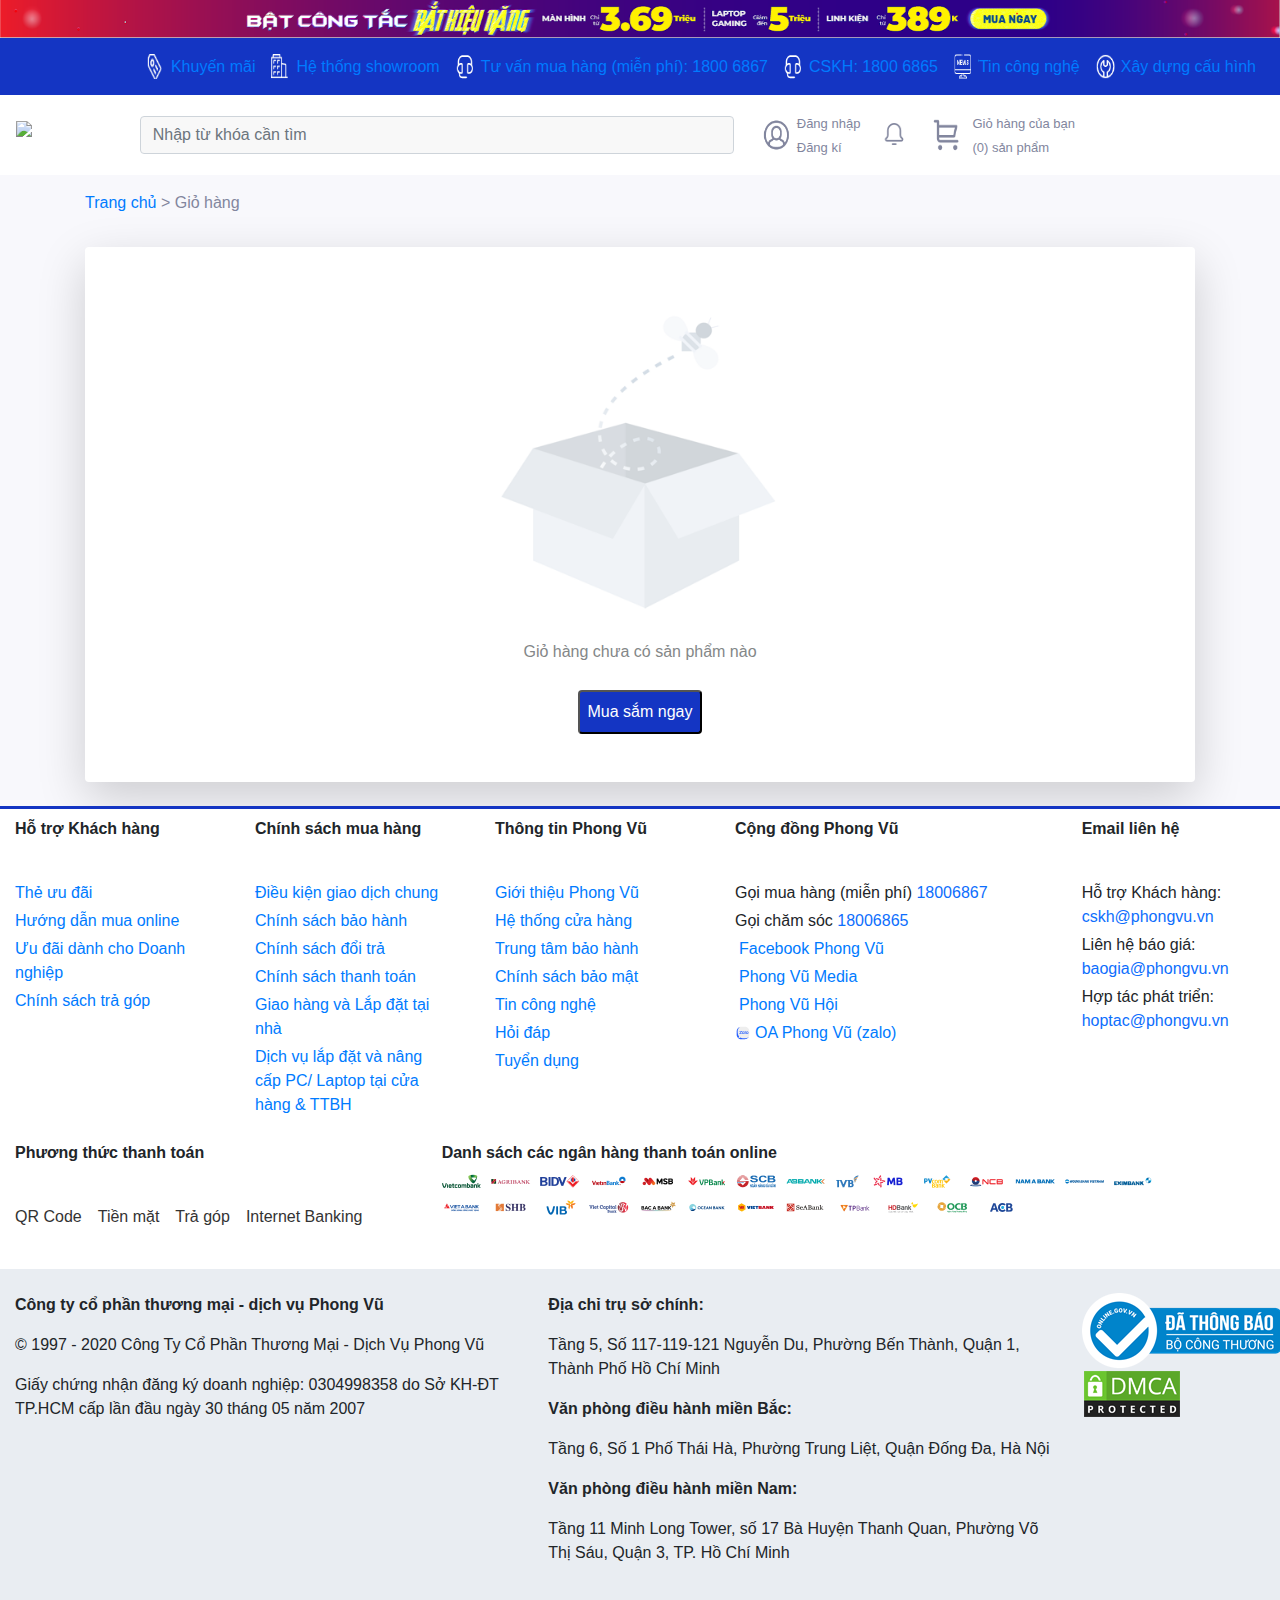
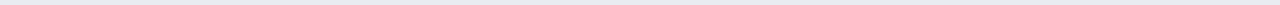
==== commit bf5c1d74: "complete footer of cart page" ====
--- a/cartPage.html
+++ b/cartPage.html
@@ -1164,6 +1164,141 @@
                     <img src="assets/img/empty_cart.png" alt="emty-cart" style="object-fit: contain; width: 30%;">
                     <p class="text-sm color_gray1">Giỏ hàng chưa có sản phẩm nào</p>
                     <button class="bg-blue2 color_white p-2 rounded text-sm hover-blue" onclick="window.location='index.html';">Mua sắm ngay</button>
+                </div>
+            </div>
+        </div>
+
+        <!-- Footer -->
+        <div id="footer">
+            <div class="row bg-white justify-content-between mb-4" style="border-top: 3px solid rgb(20, 53, 195);">
+                <div class="col-xl-2 col-lg-2 d-flex flex-column">
+                    <p class="text-sm font-weight-bold mt-2">Hỗ trợ Khách hàng</p>
+                    <br>
+                    <a class="text-xs" href="#">Thẻ ưu đãi</a>
+                    <a class="text-xs mt-1" href="#">Hướng dẫn mua online</a>
+                    <a class="text-xs mt-1" href="#">Ưu đãi dành cho Doanh nghiệp</a>
+                    <a class="text-xs mt-1" href="#">Chính sách trả góp</a>
+                </div>
+                <div class="col-xl-2 col-lg-2 d-flex flex-column">
+                    <p class="text-sm font-weight-bold mt-2">Chính sách mua hàng</p>
+                    <br>
+                    <a class="text-xs" href="#">Điều kiện giao dịch chung</a>
+                    <a class="text-xs mt-1" href="#">Chính sách bảo hành</a>
+                    <a class="text-xs mt-1" href="#">Chính sách đổi trả</a>
+                    <a class="text-xs mt-1" href="#">Chính sách thanh toán</a>
+                    <a class="text-xs mt-1" href="#">Giao hàng và Lắp đặt tại nhà</a>
+                    <a class="text-xs mt-1" href="#">Dịch vụ lắp đặt và nâng cấp PC/ Laptop tại cửa hàng & TTBH</a>
+                </div>
+                <div class="col-xl-2 col-lg-2 d-flex flex-column">
+                    <p class="text-sm font-weight-bold mt-2">Thông tin Phong Vũ</p>
+                    <br>
+                    <a class="text-xs" href="#">Giới thiệu Phong Vũ</a>
+                    <a class="text-xs mt-1" href="#">Hệ thống cửa hàng</a>
+                    <a class="text-xs mt-1" href="#">Trung tâm bảo hành</a>
+                    <a class="text-xs mt-1" href="#">Chính sách bảo mật</a>
+                    <a class="text-xs mt-1" href="#">Tin công nghệ</a>
+                    <a class="text-xs mt-1" href="#">Hỏi đáp</a>
+                    <a class="text-xs mt-1" href="#">Tuyển dụng</a>
+                </div>
+                <div class="col-xl-3 col-lg-3 d-flex flex-column">
+                    <p class="text-sm font-weight-bold mt-2">Cộng đồng Phong Vũ</p>
+                    <br>
+                    <div class="text-xs">Gọi mua hàng (miễn phí) <a class="text-xs" style="color: #0d6efd;"
+                            href="#">18006867</a></div>
+                    <div class="text-xs mt-1">Gọi chăm sóc <a class="text-xs" style="color: #0d6efd;"
+                            href="#">18006865</a></div>
+                    <div class="d-flex align-items-center">
+                        <i class="fa-brands fa-facebook mr-1 mt-1" style="color: #485992;"></i>
+                        <a class="text-xs mt-1" href="https://www.facebook.com/phongvuvietnam/">Facebook Phong Vũ</a>
+                    </div>
+                    <div class="d-flex align-items-center">
+                        <i class="fa-brands fa-youtube mr-1 mt-1" style="color: #cf2200;"></i>
+                        <a class="text-xs mt-1" href="https://www.youtube.com/channel/UCOJ3sqWCc6koR9BScBZkBlA">Phong Vũ
+                            Media</a>
+                    </div>
+                    <div class="d-flex align-items-center">
+                        <i class="fa-solid fa-circle-user mr-1 mt-1" style="color: #00AFF7;"></i>
+                        <a class="text-xs mt-1" href="https://www.facebook.com/groups/phongvuvn/">Phong Vũ Hội</a>
+                    </div>
+                    <div class="d-flex align-items-center">
+                        <!-- icon zalo -->
+                        <svg class="mr-1 mt-1" xmlns="http://www.w3.org/2000/svg" x="0px" y="0px" width="16" height="16"
+                            viewBox="0 0 48 48">
+                            <path fill="#2962ff"
+                                d="M15,36V6.827l-1.211-0.811C8.64,8.083,5,13.112,5,19v10c0,7.732,6.268,14,14,14h10	c4.722,0,8.883-2.348,11.417-5.931V36H15z">
+                            </path>
+                            <path fill="#eee"
+                                d="M29,5H19c-1.845,0-3.601,0.366-5.214,1.014C10.453,9.25,8,14.528,8,19	c0,6.771,0.936,10.735,3.712,14.607c0.216,0.301,0.357,0.653,0.376,1.022c0.043,0.835-0.129,2.365-1.634,3.742	c-0.162,0.148-0.059,0.419,0.16,0.428c0.942,0.041,2.843-0.014,4.797-0.877c0.557-0.246,1.191-0.203,1.729,0.083	C20.453,39.764,24.333,40,28,40c4.676,0,9.339-1.04,12.417-2.916C42.038,34.799,43,32.014,43,29V19C43,11.268,36.732,5,29,5z">
+                            </path>
+                            <path fill="#2962ff"
+                                d="M36.75,27C34.683,27,33,25.317,33,23.25s1.683-3.75,3.75-3.75s3.75,1.683,3.75,3.75	S38.817,27,36.75,27z M36.75,21c-1.24,0-2.25,1.01-2.25,2.25s1.01,2.25,2.25,2.25S39,24.49,39,23.25S37.99,21,36.75,21z">
+                            </path>
+                            <path fill="#2962ff" d="M31.5,27h-1c-0.276,0-0.5-0.224-0.5-0.5V18h1.5V27z"></path>
+                            <path fill="#2962ff"
+                                d="M27,19.75v0.519c-0.629-0.476-1.403-0.769-2.25-0.769c-2.067,0-3.75,1.683-3.75,3.75	S22.683,27,24.75,27c0.847,0,1.621-0.293,2.25-0.769V26.5c0,0.276,0.224,0.5,0.5,0.5h1v-7.25H27z M24.75,25.5	c-1.24,0-2.25-1.01-2.25-2.25S23.51,21,24.75,21S27,22.01,27,23.25S25.99,25.5,24.75,25.5z">
+                            </path>
+                            <path fill="#2962ff"
+                                d="M21.25,18h-8v1.5h5.321L13,26h0.026c-0.163,0.211-0.276,0.463-0.276,0.75V27h7.5	c0.276,0,0.5-0.224,0.5-0.5v-1h-5.321L21,19h-0.026c0.163-0.211,0.276-0.463,0.276-0.75V18z">
+                            </path>
+                        </svg>
+                        <a class="text-xs mt-1" href="https://zalo.me/3951230446867820356">OA Phong Vũ (zalo)</a>
+                    </div>
+                </div>
+                <div class="col-xl-2 col-lg-2 d-flex flex-column">
+                    <p class="text-sm font-weight-bold mt-2">Email liên hệ</p>
+                    <br>
+                    <div class="text-xs">Hỗ trợ Khách hàng: <a class="text-xs" style="color: #0d6efd;"
+                            href="mailto:cskh@phongvu.vn">cskh@phongvu.vn</a></div>
+                    <div class="text-xs mt-1">Liên hệ báo giá: <a class="text-xs" style="color: #0d6efd;"
+                            href="mailto:cskh@phongvu.vn">baogia@phongvu.vn</a></div>
+                    <div class="text-xs mt-1">Hợp tác phát triển: <a class="text-xs" style="color: #0d6efd;"
+                            href="mailto:cskh@phongvu.vn">hoptac@phongvu.vn</a></div>
+                </div>
+            </div>
+            <div class="row bg-white mb-4">
+                <div class="col-xl-4 col-lg-4">
+                    <p class="font-weight-bold text-sm">Phương thức thanh toán</p>
+                    <div class="d-flex mt-4 align-items-center">
+                        <div class="d-flex flex-column align-items-center mr-3">
+                            <i class="fa-sharp fa-solid fa-qrcode fa-2xl"></i>
+                            <p class="text-xs mt-3" style="color: rgb(51, 51, 51);">QR Code</p>
+                        </div>
+                        <div class="d-flex flex-column align-items-center mr-3">
+                            <i class="fa-solid fa-money-bill fa-2xl"></i>
+                            <p class="text-xs mt-3" style="color: rgb(51, 51, 51);">Tiền mặt</p>
+                        </div>
+                        <div class="d-flex flex-column align-items-center mr-3">
+                            <i class="fa-regular fa-clock fa-2xl"></i>
+                            <p class="text-xs mt-3" style="color: rgb(51, 51, 51);">Trả góp</p>
+                        </div>
+                        <div class="d-flex flex-column align-items-center">
+                            <i class="fa-solid fa-money-check fa-2xl"></i>
+                            <p class="text-xs mt-3" style="color: rgb(51, 51, 51);">Internet Banking</p>
+                        </div>
+                    </div>
+                </div>
+                <div class="col-xl-8 col-lg-8">
+                    <p class="font-weight-bold text-sm mb-2">Danh sách các ngân hàng thanh toán online</p>
+                    <img src="assets/img/vnpay_banks.png" alt="hình về các logo ngân hàng thanh toán">
+                </div>
+            </div>
+            <div class="bg-gray row py-4">
+                <div class="col-xl-5 col-lg-5">
+                    <p class="text-sm font-weight-bold mb-3">Công ty cổ phần thương mại - dịch vụ Phong Vũ</p>
+                    <p class="text-xs">© 1997 - 2020 Công Ty Cổ Phần Thương Mại - Dịch Vụ Phong Vũ</p>
+                    <p class="text-xs">Giấy chứng nhận đăng ký doanh nghiệp: 0304998358 do Sở KH-ĐT TP.HCM cấp lần đầu ngày 30 tháng 05 năm 2007</p>
+                </div>
+                <div class="col-xl-5 col-lg-5">
+                    <p class="text-xs font-weight-bold">Địa chỉ trụ sở chính:</p>
+                    <p class="text-xs">Tầng 5, Số 117-119-121 Nguyễn Du, Phường Bến Thành, Quận 1, Thành Phố Hồ Chí Minh</p>
+                    <p class="text-xs font-weight-bold">Văn phòng điều hành miền Bắc:</p>
+                    <p class="text-xs">Tầng 6, Số 1 Phố Thái Hà, Phường Trung Liệt, Quận Đống Đa, Hà Nội</p>
+                    <p class="text-xs font-weight-bold">Văn phòng điều hành miền Nam:</p>
+                    <p class="text-xs">Tầng 11 Minh Long Tower, số 17 Bà Huyện Thanh Quan, Phường Võ Thị Sáu, Quận 3, TP. Hồ Chí Minh</p>
+                </div>
+                <div class="col-xl-2 col-lg-2">
+                    <img src="assets/img/da-dang-ky.png" alt="hình ảnh chứng nhận của bộ công thương">
+                    <img src="assets/img/dmca-badge-w100-2x1-02.png" alt="DCMA">
                 </div>
             </div>
         </div>
